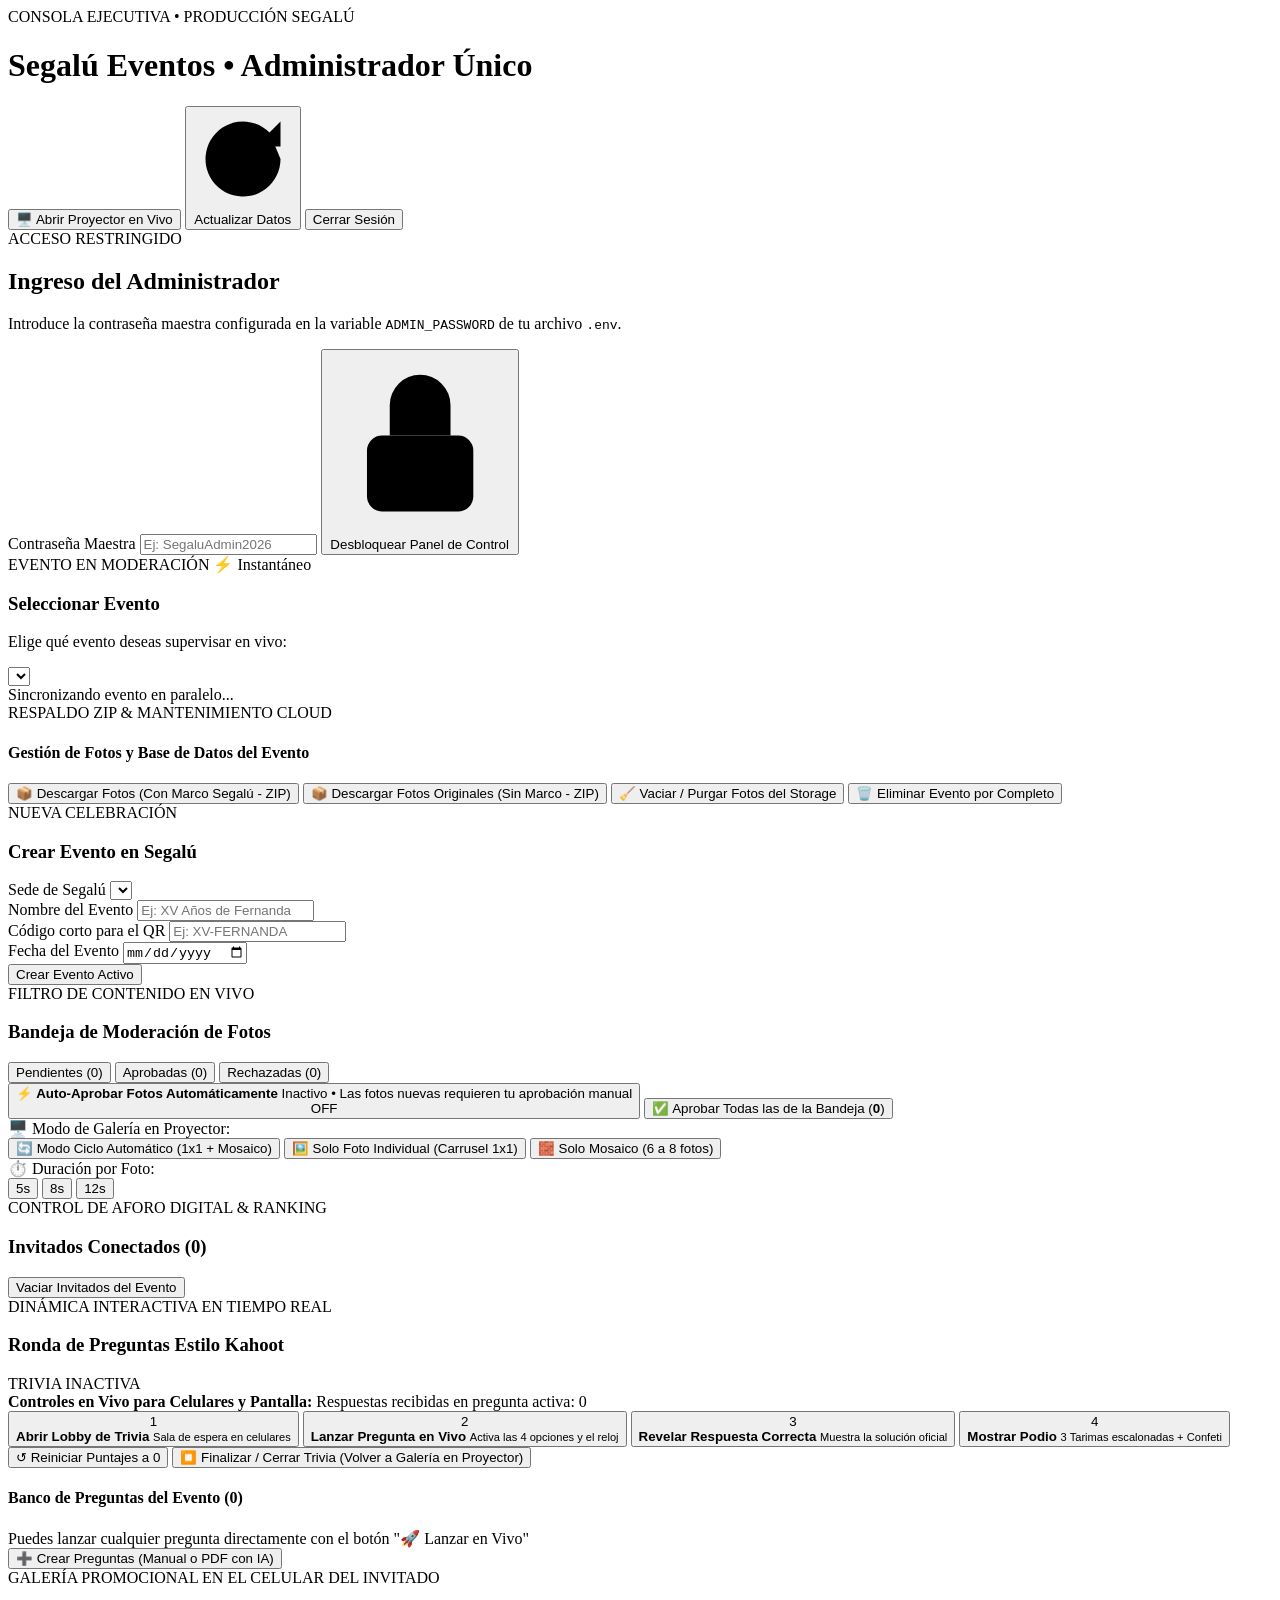
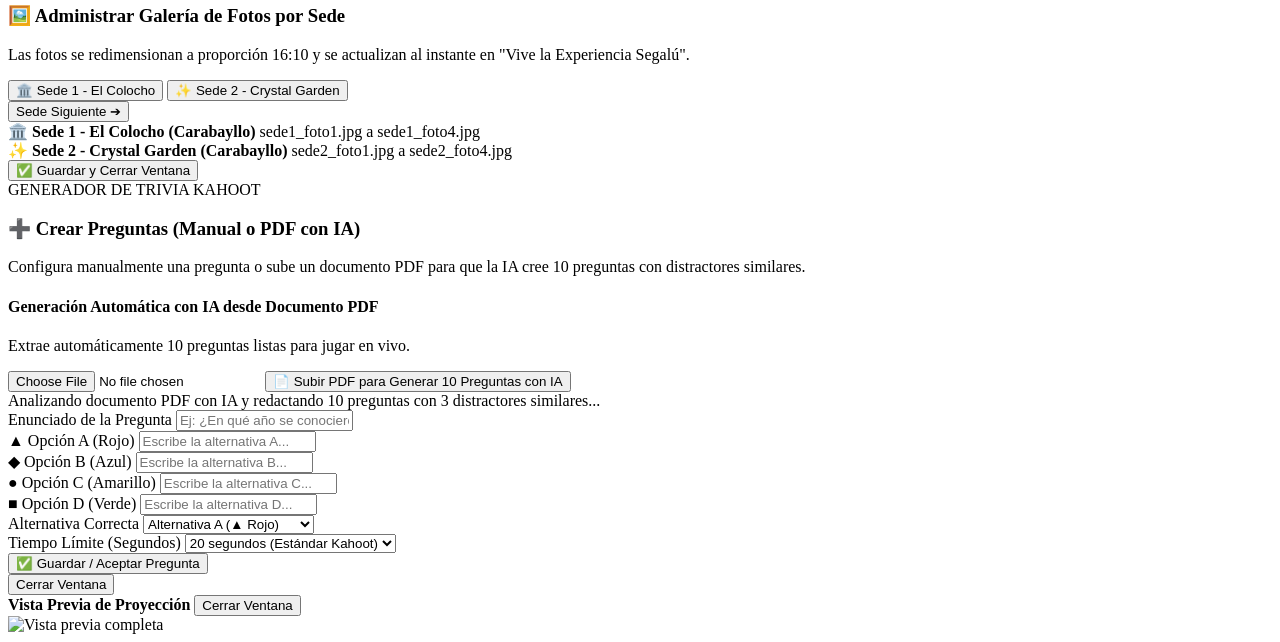
==== frontend/admin/admin.html @ 11809e89 "Primer commit de Segalú" ====
<!DOCTYPE html>
<html lang="es">
<head>
    <!-- =======================================================================
         PROYECTO: MVP WEB SEGALU
         ARCHIVO: frontend/admin/admin.html
         FASE 4.5: Panel del Administrador Único con Eliminación Física en Bucket,
                   Cambio Instantáneo de Evento (<200ms), Generador de 10 Preguntas
                   desde PDF con IA y Podio Escalonado de 3 Tarimas Estilo Kahoot
         ======================================================================= -->
    <meta charset="UTF-8" />
    <meta name="viewport" content="width=device-width, initial-scale=1.0" />
    <title>Segalú Eventos | Panel del Administrador Único</title>
    <link rel="icon" type="image/png" href="/static/img/logo_segalu.png" />

    <link rel="preconnect" href="https://fonts.googleapis.com">
    <link rel="preconnect" href="https://fonts.gstatic.com" crossorigin>
    <link href="https://fonts.googleapis.com/css2?family=Outfit:wght@400;500;600;700;800;900&family=Playfair+Display:ital,wght@0,700;0,800;1,700&display=swap" rel="stylesheet">

    <link rel="stylesheet" href="/admin/admin.css?v=20261018b" />
</head>
<body>

    <!-- ENCABEZADO EJECUTIVO SEGALÚ (Logo PNG 100% transparente sin fondo negro) -->
    <header class="admin-topbar">
        <div class="topbar-brand">
            <div class="admin-logo-box">
                <img src="/static/img/logo_segalu.png" alt="Logo Oficial Segalú" onerror="this.style.display='none'" />
            </div>
            <div>
                <span class="topbar-tag">CONSOLA EJECUTIVA • PRODUCCIÓN SEGALÚ</span>
                <h1>Segalú Eventos • Administrador Único</h1>
            </div>
        </div>

        <div id="admin-header-controls" class="topbar-actions hidden">
            <button type="button" id="btn-abrir-proyector-topbar" class="btn-projector-gold-dark" title="Abrir Pantalla Gigante del Evento en nueva pestaña">
                <span>🖥️ Abrir Proyector en Vivo</span>
            </button>
            <button type="button" id="btn-refrescar-panel" class="btn-outline-gold">
                <svg class="svg-icon svg-xs" viewBox="0 0 24 24" aria-hidden="true">
                    <path d="M21 12a9 9 0 1 1-2.64-6.36" />
                    <polyline points="21 3 21 9 15 9" />
                </svg>
                <span>Actualizar Datos</span>
            </button>
            <button type="button" id="btn-cerrar-admin" class="btn-subtle">
                Cerrar Sesión
            </button>
        </div>
    </header>

    <main class="admin-main">
        <!-- Caja de alertas -->
        <div id="admin-alerta" class="alert-box hidden" role="alert"></div>

        <!-- ===================================================================
             VISTA 1: LOGIN CON CONTRASEÑA MAESTRA DEL ARCHIVO .env
             =================================================================== -->
        <section id="vista-login-admin" class="login-card">
            <span class="section-pill">ACCESO RESTRINGIDO</span>
            <h2>Ingreso del Administrador</h2>
            <p>Introduce la contraseña maestra configurada en la variable <code>ADMIN_PASSWORD</code> de tu archivo <code>.env</code>.</p>

            <form id="form-login-admin" novalidate>
                <label for="input-admin-pass" class="field-label">Contraseña Maestra</label>
                <input
                    type="password"
                    id="input-admin-pass"
                    class="gala-input"
                    placeholder="Ej: SegaluAdmin2026"
                    required
                />
                <button type="submit" id="btn-login-admin" class="btn-gold-primary">
                    <svg class="svg-icon svg-sm icon-dark" viewBox="0 0 24 24" aria-hidden="true">
                        <rect x="5" y="11" width="14" height="10" rx="2" />
                        <path d="M8 11V7a4 4 0 0 1 8 0v4" />
                    </svg>
                    <span>Desbloquear Panel de Control</span>
                </button>
            </form>
        </section>

        <!-- ===================================================================
             VISTA 2: DASHBOARD DEL ADMINISTRADOR ÚNICO
             =================================================================== -->
        <section id="vista-dashboard-admin" class="dashboard-grid hidden">

            <!-- COLUMNA IZQUIERDA: GESTIÓN DE EVENTOS Y SEDES DE SEGALÚ -->
            <aside class="sidebar-column">
                <div class="panel-card">
                    <div class="event-selector-header">
                        <span class="section-pill">EVENTO EN MODERACIÓN</span>
                        <span id="badge-velocidad-evento" class="speed-latency-pill" title="Tiempo de carga consolidada en paralelo">
                            ⚡ Instantáneo
                        </span>
                    </div>
                    <h3>Seleccionar Evento</h3>
                    <p class="card-helper">Elige qué evento deseas supervisar en vivo:</p>
                    <select id="select-evento-activo" class="gala-select"></select>
                    <div id="indicador-carga-evento" class="event-switching-banner hidden">
                        <span class="spinner-mini"></span>
                        <span>Sincronizando evento en paralelo...</span>
                    </div>
                    <div id="info-evento-seleccionado" class="event-summary-box"></div>

                    <!-- =======================================================
                         PANEL EJECUTIVO DE GESTIÓN DE BASE DE DATOS Y DESCARGA ZIP
                         ======================================================= -->
                    <div class="event-db-executive-panel" id="panel-acciones-ejecutivas-evento">
                        <div class="executive-panel-header">
                            <span class="section-pill">RESPALDO ZIP & MANTENIMIENTO CLOUD</span>
                            <h4>Gestión de Fotos y Base de Datos del Evento</h4>
                        </div>
                        <div class="executive-actions-grid">
                            <button
                                type="button"
                                id="btn-descargar-zip-con-marco"
                                class="btn-exec-action btn-exec-zip-gold"
                            >
                                <span>📦 Descargar Fotos (Con Marco Segalú - ZIP)</span>
                            </button>

                            <button
                                type="button"
                                id="btn-descargar-zip-originales"
                                class="btn-exec-action btn-exec-zip-clean"
                            >
                                <span>📦 Descargar Fotos Originales (Sin Marco - ZIP)</span>
                            </button>

                            <button
                                type="button"
                                id="btn-purgar-fotos-storage"
                                class="btn-exec-action btn-exec-purge-storage"
                            >
                                <span>🧹 Vaciar / Purgar Fotos del Storage</span>
                            </button>

                            <button
                                type="button"
                                id="btn-eliminar-evento-completo"
                                class="btn-exec-action btn-exec-delete-event"
                            >
                                <span>🗑️ Eliminar Evento por Completo</span>
                            </button>
                        </div>
                    </div>
                </div>

                <div class="panel-card">
                    <span class="section-pill">NUEVA CELEBRACIÓN</span>
                    <h3>Crear Evento en Segalú</h3>
                    <form id="form-crear-evento" novalidate>
                        <div class="form-group">
                            <label for="select-sede-local" class="field-label">Sede de Segalú</label>
                            <select id="select-sede-local" class="gala-select" required></select>
                        </div>

                        <div class="form-group">
                            <label for="input-nombre-evento" class="field-label">Nombre del Evento</label>
                            <input
                                type="text"
                                id="input-nombre-evento"
                                class="gala-input"
                                placeholder="Ej: XV Años de Fernanda"
                                required
                            />
                        </div>

                        <div class="form-group">
                            <label for="input-codigo-qr" class="field-label">Código corto para el QR</label>
                            <input
                                type="text"
                                id="input-codigo-qr"
                                class="gala-input uppercase-input"
                                placeholder="Ej: XV-FERNANDA"
                                maxlength="20"
                                required
                            />
                        </div>

                        <div class="form-group">
                            <label for="input-fecha-evento" class="field-label">Fecha del Evento</label>
                            <input
                                type="date"
                                id="input-fecha-evento"
                                class="gala-input"
                                required
                            />
                        </div>

                        <button type="submit" id="btn-crear-evento" class="btn-gold-primary">
                            <span>Crear Evento Activo</span>
                        </button>
                    </form>
                </div>
            </aside>

            <!-- COLUMNA DERECHA: BANDEJA DE FOTOS, TRIVIA KAHOOT E INVITADOS -->
            <div class="content-column">

                <!-- ===========================================================
                     1. BANDEJA DE MODERACIÓN DE FOTOS (CON APROBAR, RECHAZAR Y
                        ELIMINAR DEFINITIVAMENTE DEL BUCKET + TABLA SQL)
                     =========================================================== -->
                <div class="panel-card">
                    <div class="card-header-flex">
                        <div>
                            <span class="section-pill">FILTRO DE CONTENIDO EN VIVO</span>
                            <h3>Bandeja de Moderación de Fotos</h3>
                        </div>
                        <div class="filter-tabs">
                            <button type="button" class="filter-tab active" data-estado="pendiente">
                                Pendientes (<span id="count-pendientes">0</span>)
                            </button>
                            <button type="button" class="filter-tab" data-estado="aprobado">
                                Aprobadas (<span id="count-aprobadas">0</span>)
                            </button>
                            <button type="button" class="filter-tab" data-estado="rechazado">
                                Rechazadas (<span id="count-rechazadas">0</span>)
                            </button>
                        </div>
                    </div>

                    <!-- CONTROLES DE AUTO-APROBAR Y APROBACIÓN MASIVA -->
                    <div class="moderation-automation-bar">
                        <!-- Control 1: Interruptor Activable de Auto-Aprobar -->
                        <button
                            type="button"
                            id="btn-toggle-auto-aprobar"
                            class="btn-auto-approve-toggle"
                            aria-pressed="false"
                        >
                            <span class="toggle-status-dot"></span>
                            <div class="toggle-text-wrap">
                                <strong id="titulo-auto-aprobar">⚡ Auto-Aprobar Fotos Automáticamente</strong>
                                <span id="subtitulo-auto-aprobar">Inactivo • Las fotos nuevas requieren tu aprobación manual</span>
                            </div>
                            <span id="badge-auto-aprobar" class="toggle-pill-state">OFF</span>
                        </button>

                        <!-- Control 2: Botón de Acción Rápida para Aprobar Todas las Pendientes -->
                        <button
                            type="button"
                            id="btn-aprobar-todas-bandeja"
                            class="btn-bulk-approve"
                        >
                            <span>✅ Aprobar Todas las de la Bandeja (<strong id="count-aprobar-todas">0</strong>)</span>
                        </button>
                    </div>

                    <!-- CONTROLES DE VISUALIZACIÓN DE GALERÍA EN EL PROYECTOR -->
                    <div class="projector-gallery-controls-bar" id="panel-controles-galeria-proyector">
                        <div class="gallery-mode-group">
                            <span class="gallery-control-label">🖥️ Modo de Galería en Proyector:</span>
                            <div class="gallery-mode-pills" role="group" aria-label="Modo de visualización de galería">
                                <button type="button" class="btn-gallery-mode active" data-modo-galeria="ciclo_auto">
                                    🔄 Modo Ciclo Automático (1x1 + Mosaico)
                                </button>
                                <button type="button" class="btn-gallery-mode" data-modo-galeria="individual">
                                    🖼️ Solo Foto Individual (Carrusel 1x1)
                                </button>
                                <button type="button" class="btn-gallery-mode" data-modo-galeria="mosaico">
                                    🧱 Solo Mosaico (6 a 8 fotos)
                                </button>
                            </div>
                        </div>

                        <div class="gallery-duration-group">
                            <span class="gallery-control-label">⏱️ Duración por Foto:</span>
                            <div class="gallery-duration-pills" role="group" aria-label="Duración de cada foto">
                                <button type="button" class="btn-gallery-duration" data-duracion-foto="5">5s</button>
                                <button type="button" class="btn-gallery-duration active" data-duracion-foto="8">8s</button>
                                <button type="button" class="btn-gallery-duration" data-duracion-foto="12">12s</button>
                            </div>
                        </div>
                    </div>

                    <div id="grid-moderacion-fotos" class="photos-moderation-grid">
                        <!-- Se llena dinámicamente desde admin.js con Aprobar, Rechazar y 🗑️ Eliminar Definitivamente -->
                    </div>
                </div>

                <!-- ===========================================================
                     2. LISTA DE INVITADOS CONECTADOS Y RANKING DE PUNTAJES
                        (Ubicada arriba de la Trivia para supervisión constante)
                     =========================================================== -->
                <div class="panel-card">
                    <div class="card-header-flex">
                        <div>
                            <span class="section-pill">CONTROL DE AFORO DIGITAL & RANKING</span>
                            <h3>Invitados Conectados (<span id="count-invitados">0</span>)</h3>
                        </div>
                        <button type="button" id="btn-limpiar-todos-invitados" class="btn-danger-outline">
                            Vaciar Invitados del Evento
                        </button>
                    </div>

                    <div id="lista-invitados-admin" class="guests-admin-list"></div>
                </div>

                <!-- ===========================================================
                     3. RONDA DE PREGUNTAS ESTILO KAHOOT EN VIVO + PODIO DE 3 TARIMAS
                        ESCALONADAS + GENERADOR DE 10 PREGUNTAS DESDE PDF CON IA
                     =========================================================== -->
                <div class="panel-card">
                    <div class="card-header-flex">
                        <div>
                            <span class="section-pill">DINÁMICA INTERACTIVA EN TIEMPO REAL</span>
                            <h3>Ronda de Preguntas Estilo Kahoot</h3>
                        </div>
                        <div class="trivia-live-status-badge" id="badge-estado-trivia-admin">
                            <span class="live-pulse-dot"></span>
                            <span id="texto-estado-trivia-admin">TRIVIA INACTIVA</span>
                        </div>
                    </div>

                    <!-- CONSOLA DE 4 BOTONES DE DIRECCIÓN EN VIVO -->
                    <div class="trivia-director-console">
                        <div class="console-header-row">
                            <strong>Controles en Vivo para Celulares y Pantalla:</strong>
                            <span id="contador-votos-ronda" class="votes-counter-pill">
                                Respuestas recibidas en pregunta activa: 0
                            </span>
                        </div>

                        <div class="trivia-controls-grid">
                            <button type="button" id="btn-trivia-abrir-lobby" class="btn-trivia-control control-lobby">
                                <span class="control-step">1</span>
                                <div>
                                    <strong>Abrir Lobby de Trivia</strong>
                                    <small>Sala de espera en celulares</small>
                                </div>
                            </button>

                            <button type="button" id="btn-trivia-lanzar-pregunta" class="btn-trivia-control control-launch">
                                <span class="control-step">2</span>
                                <div>
                                    <strong>Lanzar Pregunta en Vivo</strong>
                                    <small>Activa las 4 opciones y el reloj</small>
                                </div>
                            </button>

                            <button type="button" id="btn-trivia-revelar-respuesta" class="btn-trivia-control control-reveal">
                                <span class="control-step">3</span>
                                <div>
                                    <strong>Revelar Respuesta Correcta</strong>
                                    <small>Muestra la solución oficial</small>
                                </div>
                            </button>

                            <button type="button" id="btn-trivia-mostrar-podio" class="btn-trivia-control control-podium">
                                <span class="control-step">4</span>
                                <div>
                                    <strong>Mostrar Podio</strong>
                                    <small>3 Tarimas escalonadas + Confeti</small>
                                </div>
                            </button>
                        </div>

                        <div class="console-secondary-actions">
                            <button type="button" id="btn-trivia-reiniciar-puntajes" class="btn-subtle">
                                ↺ Reiniciar Puntajes a 0
                            </button>
                            <button type="button" id="btn-trivia-cerrar" class="btn-close-trivia-solid">
                                <span>⏹️ Finalizar / Cerrar Trivia (Volver a Galería en Proyector)</span>
                            </button>
                        </div>
                    </div>

                    <!-- BANCO DE PREGUNTAS DEL EVENTO -->
                    <div class="questions-bank-section">
                        <div class="bank-header-row">
                            <div>
                                <h4>Banco de Preguntas del Evento (<span id="count-preguntas-evento">0</span>)</h4>
                                <span class="card-helper">Puedes lanzar cualquier pregunta directamente con el botón "🚀 Lanzar en Vivo"</span>
                            </div>
                            <button type="button" id="btn-abrir-modal-preguntas-inline" class="btn-outline-gold">
                                ➕ Crear Preguntas (Manual o PDF con IA)
                            </button>
                        </div>
                        <div id="lista-preguntas-admin" class="questions-admin-list">
                            <!-- Se llena dinámicamente desde admin.js -->
                        </div>
                    </div>
                </div>

            </div>

        </section>
    </main>

    <!-- =======================================================================
         MODAL FLOTANTE 1: ADMINISTRAR GALERÍA DE 4 FOTOS POR SEDE (1 SEDE A LA VEZ)
         ======================================================================= -->
    <div id="modal-gestor-sedes-admin" class="admin-modal-backdrop hidden" role="dialog" aria-modal="true" aria-labelledby="titulo-modal-sedes">
        <div class="admin-popup-modal-card modal-sedes-single-card">
            <div class="admin-popup-modal-header">
                <div>
                    <span class="section-pill">GALERÍA PROMOCIONAL EN EL CELULAR DEL INVITADO</span>
                    <h3 id="titulo-modal-sedes">🖼️ Administrar Galería de Fotos por Sede</h3>
                    <p class="card-helper">Las fotos se redimensionan a proporción 16:10 y se actualizan al instante en "Vive la Experiencia Segalú".</p>
                </div>
            </div>

            <div class="admin-popup-modal-body">
                <!-- Barra de navegación para alternar entre Sede 1 y Sede 2 (una sola sede a la vez) -->
                <div class="admin-sede-switcher-bar">
                    <div class="admin-sede-tabs-group">
                        <button type="button" id="btn-admin-tab-sede1" class="btn-admin-sede-tab active" data-sede-admin="sede1">
                            🏛️ Sede 1 - El Colocho
                        </button>
                        <button type="button" id="btn-admin-tab-sede2" class="btn-admin-sede-tab" data-sede-admin="sede2">
                            ✨ Sede 2 - Crystal Garden
                        </button>
                    </div>
                    <button type="button" id="btn-admin-sede-toggle-nav" class="btn-admin-sede-next">
                        Sede Siguiente ➔
                    </button>
                </div>

                <!-- VISTA SEDE 1 (4 FOTOS) -->
                <div id="bloque-modal-sede1" class="sede-admin-block">
                    <div class="sede-admin-block-header">
                        <strong>🏛️ Sede 1 - El Colocho (Carabayllo)</strong>
                        <span>sede1_foto1.jpg a sede1_foto4.jpg</span>
                    </div>
                    <div id="grid-fotos-admin-sede1" class="sede-slots-grid">
                        <!-- Se renderizan los 4 slots (1/4 a 4/4) desde admin.js -->
                    </div>
                </div>

                <!-- VISTA SEDE 2 (4 FOTOS - OCULTA POR DEFECTO, SE ALTERNA CON EL BOTÓN/PESTAÑA) -->
                <div id="bloque-modal-sede2" class="sede-admin-block hidden">
                    <div class="sede-admin-block-header">
                        <strong>✨ Sede 2 - Crystal Garden (Carabayllo)</strong>
                        <span>sede2_foto1.jpg a sede2_foto4.jpg</span>
                    </div>
                    <div id="grid-fotos-admin-sede2" class="sede-slots-grid">
                        <!-- Se renderizan los 4 slots (1/4 a 4/4) desde admin.js -->
                    </div>
                </div>
            </div>

            <div class="admin-popup-modal-footer">
                <button type="button" id="btn-guardar-modal-sedes" class="btn-gold-primary btn-modal-save-accept">
                    <span>✅ Guardar y Cerrar Ventana</span>
                </button>
            </div>
        </div>
    </div>

    <!-- =======================================================================
         MODAL FLOTANTE 2: CREAR PREGUNTAS PARA EL EVENTO (MANUAL O PDF CON IA)
         ======================================================================= -->
    <div id="modal-crear-preguntas-admin" class="admin-modal-backdrop hidden" role="dialog" aria-modal="true" aria-labelledby="titulo-modal-preguntas">
        <div class="admin-popup-modal-card modal-preguntas-card">
            <div class="admin-popup-modal-header">
                <div>
                    <span class="section-pill">GENERADOR DE TRIVIA KAHOOT</span>
                    <h3 id="titulo-modal-preguntas">➕ Crear Preguntas (Manual o PDF con IA)</h3>
                    <p class="card-helper">Configura manualmente una pregunta o sube un documento PDF para que la IA cree 10 preguntas con distractores similares.</p>
                </div>
            </div>

            <div class="admin-popup-modal-body">
                <div class="trivia-builder-box modal-builder-clean">
                    <div class="builder-header-row">
                        <div>
                            <h4>Generación Automática con IA desde Documento PDF</h4>
                            <p class="card-helper">Extrae automáticamente 10 preguntas listas para jugar en vivo.</p>
                        </div>
                        <div class="builder-quick-actions">
                            <input
                                type="file"
                                id="input-pdf-trivia-ia"
                                accept="application/pdf,.pdf"
                                class="hidden"
                            />
                            <button type="button" id="btn-subir-pdf-ia" class="btn-pdf-ai-generator">
                                <span>📄 Subir PDF para Generar 10 Preguntas con IA</span>
                            </button>
                        </div>
                    </div>

                    <!-- Banner de progreso cuando se está analizando un PDF con IA -->
                    <div id="estado-generacion-pdf-ia" class="pdf-ai-status-banner hidden">
                        <span class="spinner-mini"></span>
                        <span id="texto-estado-pdf-ia">Analizando documento PDF con IA y redactando 10 preguntas con 3 distractores similares...</span>
                    </div>

                    <form id="form-crear-pregunta" novalidate>
                        <div class="form-group">
                            <label for="input-enunciado-pregunta" class="field-label">Enunciado de la Pregunta</label>
                            <input
                                type="text"
                                id="input-enunciado-pregunta"
                                class="gala-input"
                                placeholder="Ej: ¿En qué año se conocieron los novios?"
                                maxlength="280"
                                required
                            />
                        </div>

                        <div class="options-ABCD-grid">
                            <div class="option-input-wrap opt-a-border">
                                <span class="opt-badge opt-badge-a">▲ Opción A (Rojo)</span>
                                <input
                                    type="text"
                                    id="input-opcion-a"
                                    class="gala-input"
                                    placeholder="Escribe la alternativa A..."
                                    required
                                />
                            </div>

                            <div class="option-input-wrap opt-b-border">
                                <span class="opt-badge opt-badge-b">◆ Opción B (Azul)</span>
                                <input
                                    type="text"
                                    id="input-opcion-b"
                                    class="gala-input"
                                    placeholder="Escribe la alternativa B..."
                                    required
                                />
                            </div>

                            <div class="option-input-wrap opt-c-border">
                                <span class="opt-badge opt-badge-c">● Opción C (Amarillo)</span>
                                <input
                                    type="text"
                                    id="input-opcion-c"
                                    class="gala-input"
                                    placeholder="Escribe la alternativa C..."
                                    required
                                />
                            </div>

                            <div class="option-input-wrap opt-d-border">
                                <span class="opt-badge opt-badge-d">■ Opción D (Verde)</span>
                                <input
                                    type="text"
                                    id="input-opcion-d"
                                    class="gala-input"
                                    placeholder="Escribe la alternativa D..."
                                    required
                                />
                            </div>
                        </div>

                        <div class="question-settings-row">
                            <div class="form-group">
                                <label for="select-respuesta-correcta" class="field-label">Alternativa Correcta</label>
                                <select id="select-respuesta-correcta" class="gala-select">
                                    <option value="A">Alternativa A (▲ Rojo)</option>
                                    <option value="B">Alternativa B (◆ Azul)</option>
                                    <option value="C">Alternativa C (● Amarillo)</option>
                                    <option value="D">Alternativa D (■ Verde)</option>
                                </select>
                            </div>

                            <div class="form-group">
                                <label for="select-tiempo-limite" class="field-label">Tiempo Límite (Segundos)</label>
                                <select id="select-tiempo-limite" class="gala-select">
                                    <option value="10">10 segundos (Rápida)</option>
                                    <option value="15">15 segundos</option>
                                    <option value="20" selected>20 segundos (Estándar Kahoot)</option>
                                    <option value="30">30 segundos</option>
                                    <option value="45">45 segundos</option>
                                </select>
                            </div>

                            <div class="form-group form-group-btn">
                                <button type="submit" id="btn-guardar-pregunta" class="btn-gold-primary">
                                    <span>✅ Guardar / Aceptar Pregunta</span>
                                </button>
                            </div>
                        </div>
                    </form>
                </div>
            </div>

            <div class="admin-popup-modal-footer">
                <button type="button" id="btn-aceptar-modal-preguntas" class="btn-modal-close-clean">
                    <span>Cerrar Ventana</span>
                </button>
            </div>
        </div>
    </div>

    <!-- VISOR DE PROYECCIÓN COMPLETA CON DOBLE CAPA AMBIENT BLUR -->
    <div id="modal-visor-foto-admin" class="admin-modal-backdrop hidden" role="dialog" aria-modal="true">
        <div class="admin-lightbox-card">
            <div class="admin-lightbox-header">
                <strong id="visor-admin-autor">Vista Previa de Proyección</strong>
                <button type="button" id="btn-cerrar-visor-admin" class="btn-modal-close-clean">Cerrar Ventana</button>
            </div>
            <div class="admin-lightbox-stage">
                <div id="visor-admin-blur" class="ambient-blur-layer"></div>
                <img id="visor-admin-img" src="" alt="Vista previa completa" class="ambient-sharp-img" />
            </div>
        </div>
    </div>

    <script src="/admin/admin.js?v=20261018b"></script>
</body>
</html>
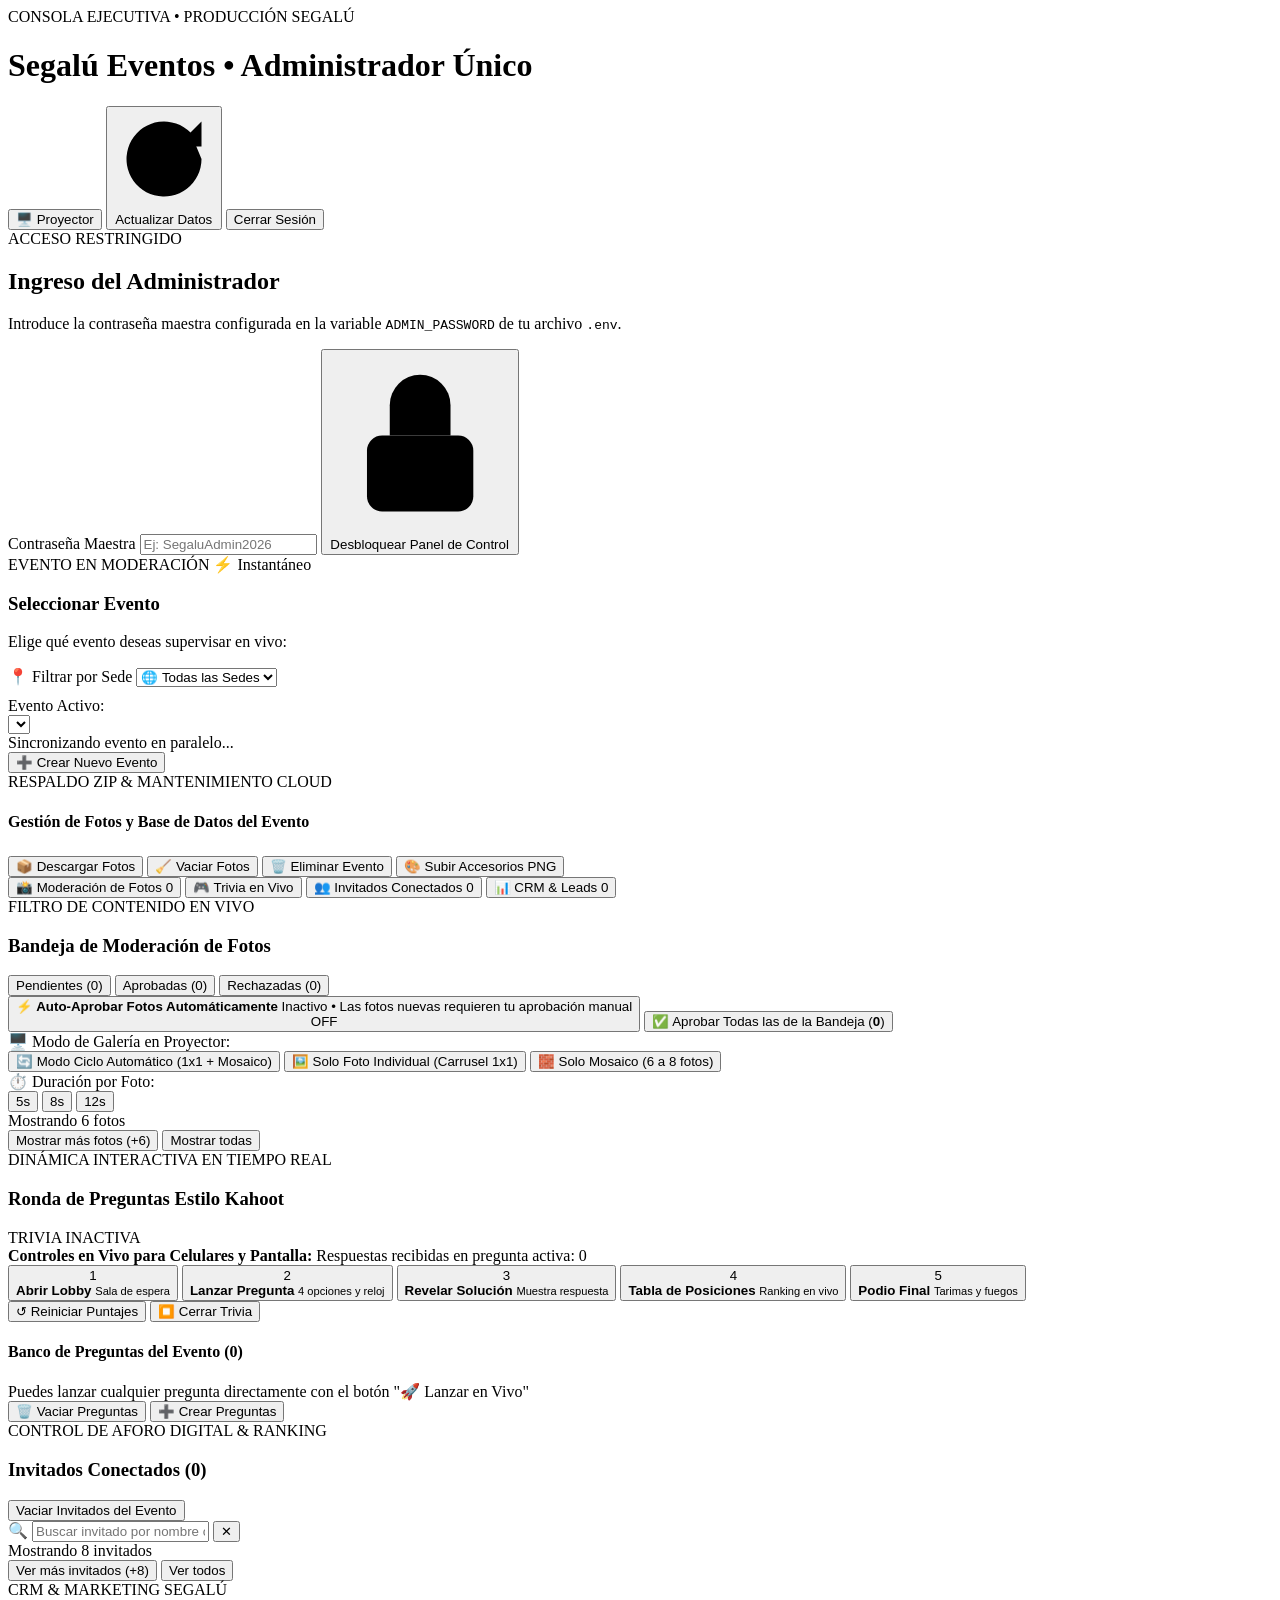
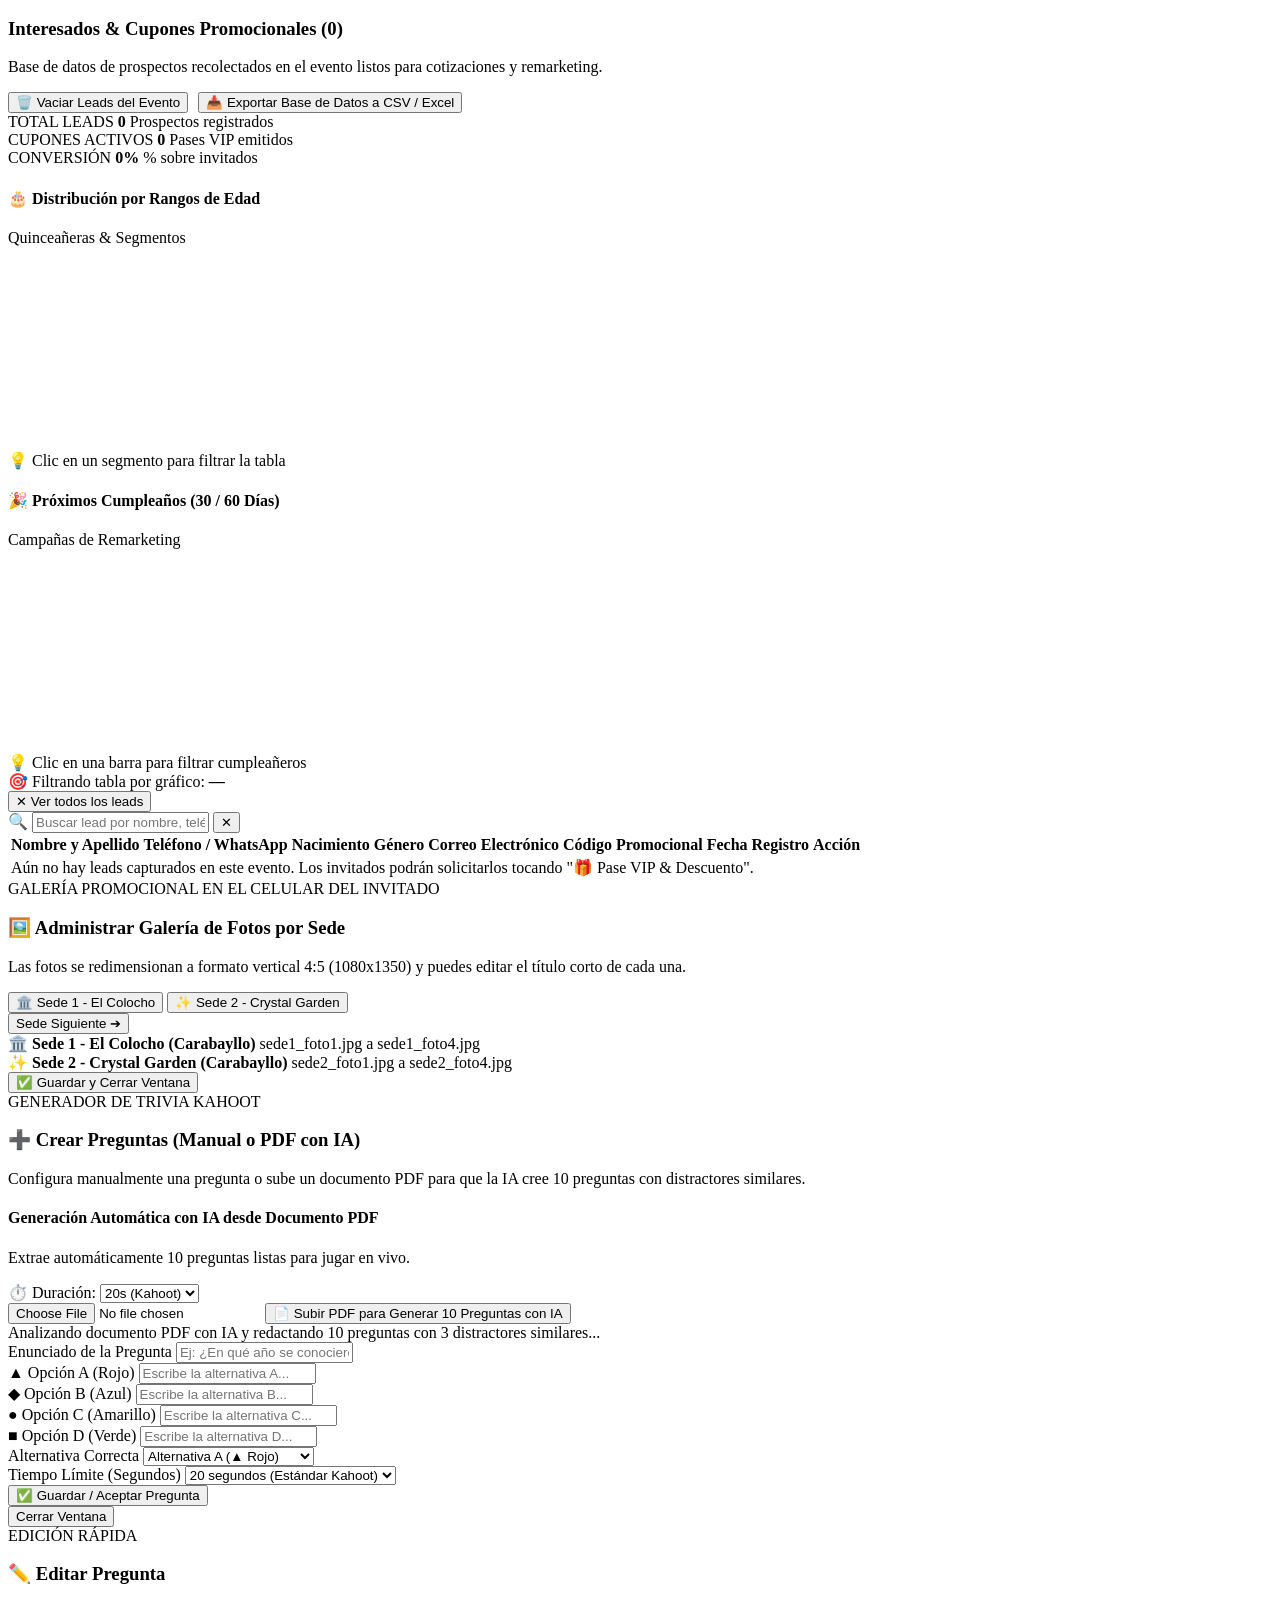
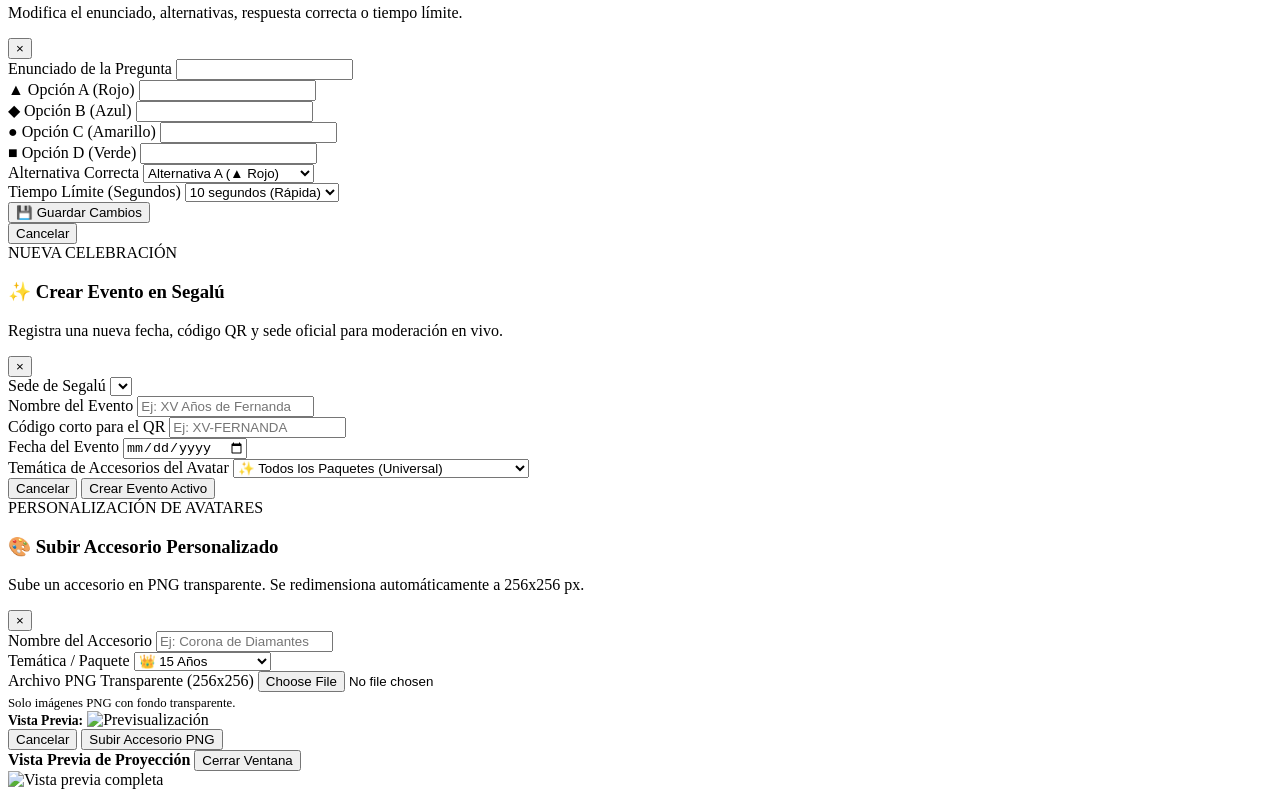
==== commit 85269011: "Release produccion Render - Segalu 2026" ====
--- a/frontend/admin/admin.html
+++ b/frontend/admin/admin.html
@@ -17,7 +17,9 @@
     <link rel="preconnect" href="https://fonts.gstatic.com" crossorigin>
     <link href="https://fonts.googleapis.com/css2?family=Outfit:wght@400;500;600;700;800;900&family=Playfair+Display:ital,wght@0,700;0,800;1,700&display=swap" rel="stylesheet">
 
-    <link rel="stylesheet" href="/admin/admin.css?v=20261018b" />
+    <link rel="stylesheet" href="/admin/admin.css?v=20261019a" />
+    <!-- CDN Ligero de Chart.js para Visualización Dinámica de Leads y Cumpleaños -->
+    <script src="https://cdn.jsdelivr.net/npm/chart.js@4.4.2/dist/chart.umd.min.js"></script>
 </head>
 <body>
 
@@ -34,8 +36,8 @@
         </div>
 
         <div id="admin-header-controls" class="topbar-actions hidden">
-            <button type="button" id="btn-abrir-proyector-topbar" class="btn-projector-gold-dark" title="Abrir Pantalla Gigante del Evento en nueva pestaña">
-                <span>🖥️ Abrir Proyector en Vivo</span>
+            <button type="button" id="btn-abrir-proyector-topbar" class="btn-projector-gold" title="Abrir Pantalla Gigante del Evento en nueva pestaña">
+                <span>🖥️ Proyector</span>
             </button>
             <button type="button" id="btn-refrescar-panel" class="btn-outline-gold">
                 <svg class="svg-icon svg-xs" viewBox="0 0 24 24" aria-hidden="true">
@@ -97,12 +99,29 @@
                     </div>
                     <h3>Seleccionar Evento</h3>
                     <p class="card-helper">Elige qué evento deseas supervisar en vivo:</p>
+
+                    <div class="venue-filter-block">
+                        <label for="select-filtro-sede-admin" class="field-label venue-filter-label">📍 Filtrar por Sede</label>
+                        <select id="select-filtro-sede-admin" class="gala-select gala-select-venue">
+                            <option value="todos">🌐 Todas las Sedes</option>
+                        </select>
+                    </div>
+
+                    <label for="select-evento-activo" class="field-label" style="margin-top: 10px; display: block;">Evento Activo:</label>
                     <select id="select-evento-activo" class="gala-select"></select>
                     <div id="indicador-carga-evento" class="event-switching-banner hidden">
                         <span class="spinner-mini"></span>
                         <span>Sincronizando evento en paralelo...</span>
                     </div>
                     <div id="info-evento-seleccionado" class="event-summary-box"></div>
+
+                    <!-- BOTÓN PARA CREAR NUEVO EVENTO (ABRE VENTANA MODAL) -->
+                    <div class="create-event-cta-wrap">
+                        <button type="button" id="btn-abrir-modal-crear-evento" class="btn-create-event-modal">
+                            <span class="plus-icon">➕</span>
+                            <span>Crear Nuevo Evento</span>
+                        </button>
+                    </div>
 
                     <!-- =======================================================
                          PANEL EJECUTIVO DE GESTIÓN DE BASE DE DATOS Y DESCARGA ZIP
@@ -115,18 +134,11 @@
                         <div class="executive-actions-grid">
                             <button
                                 type="button"
-                                id="btn-descargar-zip-con-marco"
-                                class="btn-exec-action btn-exec-zip-gold"
-                            >
-                                <span>📦 Descargar Fotos (Con Marco Segalú - ZIP)</span>
-                            </button>
-
-                            <button
-                                type="button"
                                 id="btn-descargar-zip-originales"
                                 class="btn-exec-action btn-exec-zip-clean"
+                                style="grid-column: 1 / -1;"
                             >
-                                <span>📦 Descargar Fotos Originales (Sin Marco - ZIP)</span>
+                                <span>📦 Descargar Fotos</span>
                             </button>
 
                             <button
@@ -134,7 +146,7 @@
                                 id="btn-purgar-fotos-storage"
                                 class="btn-exec-action btn-exec-purge-storage"
                             >
-                                <span>🧹 Vaciar / Purgar Fotos del Storage</span>
+                                <span>🧹 Vaciar Fotos</span>
                             </button>
 
                             <button
@@ -142,246 +154,406 @@
                                 id="btn-eliminar-evento-completo"
                                 class="btn-exec-action btn-exec-delete-event"
                             >
-                                <span>🗑️ Eliminar Evento por Completo</span>
+                                <span>🗑️ Eliminar Evento</span>
                             </button>
-                        </div>
-                    </div>
-                </div>
-
-                <div class="panel-card">
-                    <span class="section-pill">NUEVA CELEBRACIÓN</span>
-                    <h3>Crear Evento en Segalú</h3>
-                    <form id="form-crear-evento" novalidate>
-                        <div class="form-group">
-                            <label for="select-sede-local" class="field-label">Sede de Segalú</label>
-                            <select id="select-sede-local" class="gala-select" required></select>
-                        </div>
-
-                        <div class="form-group">
-                            <label for="input-nombre-evento" class="field-label">Nombre del Evento</label>
-                            <input
-                                type="text"
-                                id="input-nombre-evento"
-                                class="gala-input"
-                                placeholder="Ej: XV Años de Fernanda"
-                                required
-                            />
-                        </div>
-
-                        <div class="form-group">
-                            <label for="input-codigo-qr" class="field-label">Código corto para el QR</label>
-                            <input
-                                type="text"
-                                id="input-codigo-qr"
-                                class="gala-input uppercase-input"
-                                placeholder="Ej: XV-FERNANDA"
-                                maxlength="20"
-                                required
-                            />
-                        </div>
-
-                        <div class="form-group">
-                            <label for="input-fecha-evento" class="field-label">Fecha del Evento</label>
-                            <input
-                                type="date"
-                                id="input-fecha-evento"
-                                class="gala-input"
-                                required
-                            />
-                        </div>
-
-                        <button type="submit" id="btn-crear-evento" class="btn-gold-primary">
-                            <span>Crear Evento Activo</span>
-                        </button>
-                    </form>
+
+                            <button
+                                type="button"
+                                id="btn-abrir-modal-subir-accesorio"
+                                class="btn-exec-action btn-exec-accessories"
+                                style="grid-column: 1 / -1; margin-top: 4px;"
+                            >
+                                <span>🎨 Subir Accesorios PNG</span>
+                            </button>
+                        </div>
+                    </div>
                 </div>
             </aside>
 
-            <!-- COLUMNA DERECHA: BANDEJA DE FOTOS, TRIVIA KAHOOT E INVITADOS -->
+            <!-- COLUMNA DERECHA: BARRA FIJA DE PESTAÑAS (TABS) Y VISTAS INDEPENDIENTES -->
             <div class="content-column">
 
+                <!-- BARRA FIJA SUPERIOR DE PESTAÑAS (TABS) PARA ALTERNAR VISTAS -->
+                <nav class="admin-main-tabs-nav" aria-label="Secciones del panel de administración">
+                    <button type="button" id="tab-btn-fotos" class="admin-main-tab active" data-tab-target="tab-contenido-fotos">
+                        <span class="tab-icon">📸</span>
+                        <span class="tab-label">Moderación de Fotos</span>
+                        <span id="tab-badge-pendientes" class="tab-badge">0</span>
+                    </button>
+                    <button type="button" id="tab-btn-trivia" class="admin-main-tab" data-tab-target="tab-contenido-trivia">
+                        <span class="tab-icon">🎮</span>
+                        <span class="tab-label">Trivia en Vivo</span>
+                        <span id="tab-badge-trivia-fase" class="tab-badge-dot" title="Estado de la Trivia"></span>
+                    </button>
+                    <button type="button" id="tab-btn-invitados" class="admin-main-tab" data-tab-target="tab-contenido-invitados">
+                        <span class="tab-icon">👥</span>
+                        <span class="tab-label">Invitados Conectados</span>
+                        <span id="tab-badge-invitados" class="tab-badge">0</span>
+                    </button>
+                    <button type="button" id="tab-btn-leads" class="admin-main-tab" data-tab-target="tab-contenido-leads">
+                        <span class="tab-icon">📊</span>
+                        <span class="tab-label">CRM & Leads</span>
+                        <span id="tab-badge-leads" class="tab-badge">0</span>
+                    </button>
+                </nav>
+
                 <!-- ===========================================================
-                     1. BANDEJA DE MODERACIÓN DE FOTOS (CON APROBAR, RECHAZAR Y
-                        ELIMINAR DEFINITIVAMENTE DEL BUCKET + TABLA SQL)
+                     PESTAÑA 1: BANDEJA DE MODERACIÓN DE FOTOS (CON PAGINACIÓN 6 EN 6)
                      =========================================================== -->
-                <div class="panel-card">
-                    <div class="card-header-flex">
-                        <div>
-                            <span class="section-pill">FILTRO DE CONTENIDO EN VIVO</span>
-                            <h3>Bandeja de Moderación de Fotos</h3>
-                        </div>
-                        <div class="filter-tabs">
-                            <button type="button" class="filter-tab active" data-estado="pendiente">
-                                Pendientes (<span id="count-pendientes">0</span>)
+                <div id="tab-contenido-fotos" class="admin-tab-pane active">
+                    <div class="panel-card">
+                        <div class="card-header-flex">
+                            <div>
+                                <span class="section-pill">FILTRO DE CONTENIDO EN VIVO</span>
+                                <h3>Bandeja de Moderación de Fotos</h3>
+                            </div>
+                            <div class="filter-tabs">
+                                <button type="button" class="filter-tab active" data-estado="pendiente">
+                                    Pendientes (<span id="count-pendientes">0</span>)
+                                </button>
+                                <button type="button" class="filter-tab" data-estado="aprobado">
+                                    Aprobadas (<span id="count-aprobadas">0</span>)
+                                </button>
+                                <button type="button" class="filter-tab" data-estado="rechazado">
+                                    Rechazadas (<span id="count-rechazadas">0</span>)
+                                </button>
+                            </div>
+                        </div>
+
+                        <!-- CONTROLES DE AUTO-APROBAR Y APROBACIÓN MASIVA -->
+                        <div class="moderation-automation-bar">
+                            <!-- Control 1: Interruptor Activable de Auto-Aprobar -->
+                            <button
+                                type="button"
+                                id="btn-toggle-auto-aprobar"
+                                class="btn-auto-approve-toggle"
+                                aria-pressed="false"
+                            >
+                                <span class="toggle-status-dot"></span>
+                                <div class="toggle-text-wrap">
+                                    <strong id="titulo-auto-aprobar">⚡ Auto-Aprobar Fotos Automáticamente</strong>
+                                    <span id="subtitulo-auto-aprobar">Inactivo • Las fotos nuevas requieren tu aprobación manual</span>
+                                </div>
+                                <span id="badge-auto-aprobar" class="toggle-pill-state">OFF</span>
                             </button>
-                            <button type="button" class="filter-tab" data-estado="aprobado">
-                                Aprobadas (<span id="count-aprobadas">0</span>)
+
+                            <!-- Control 2: Botón de Acción Rápida para Aprobar Todas las Pendientes -->
+                            <button
+                                type="button"
+                                id="btn-aprobar-todas-bandeja"
+                                class="btn-bulk-approve"
+                            >
+                                <span>✅ Aprobar Todas las de la Bandeja (<strong id="count-aprobar-todas">0</strong>)</span>
                             </button>
-                            <button type="button" class="filter-tab" data-estado="rechazado">
-                                Rechazadas (<span id="count-rechazadas">0</span>)
+                        </div>
+
+                        <!-- CONTROLES DE VISUALIZACIÓN DE GALERÍA EN EL PROYECTOR -->
+                        <div class="projector-gallery-controls-bar" id="panel-controles-galeria-proyector">
+                            <div class="gallery-mode-group">
+                                <span class="gallery-control-label">🖥️ Modo de Galería en Proyector:</span>
+                                <div class="gallery-mode-pills" role="group" aria-label="Modo de visualización de galería">
+                                    <button type="button" class="btn-gallery-mode active" data-modo-galeria="ciclo_auto">
+                                        🔄 Modo Ciclo Automático (1x1 + Mosaico)
+                                    </button>
+                                    <button type="button" class="btn-gallery-mode" data-modo-galeria="individual">
+                                        🖼️ Solo Foto Individual (Carrusel 1x1)
+                                    </button>
+                                    <button type="button" class="btn-gallery-mode" data-modo-galeria="mosaico">
+                                        🧱 Solo Mosaico (6 a 8 fotos)
+                                    </button>
+                                </div>
+                            </div>
+
+                            <div class="gallery-duration-group">
+                                <span class="gallery-control-label">⏱️ Duración por Foto:</span>
+                                <div class="gallery-duration-pills" role="group" aria-label="Duración de cada foto">
+                                    <button type="button" class="btn-gallery-duration" data-duracion-foto="5">5s</button>
+                                    <button type="button" class="btn-gallery-duration active" data-duracion-foto="8">8s</button>
+                                    <button type="button" class="btn-gallery-duration" data-duracion-foto="12">12s</button>
+                                </div>
+                            </div>
+                        </div>
+
+                        <div id="grid-moderacion-fotos" class="photos-moderation-grid">
+                            <!-- Se llena dinámicamente desde admin.js con Aprobar, Rechazar y 🗑️ Eliminar Definitivamente -->
+                        </div>
+
+                        <!-- CONTROLES DE PAGINACIÓN CORTO (6 EN 6) -->
+                        <div id="paginacion-fotos-admin" class="pagination-controls-bar hidden">
+                            <span id="texto-paginacion-fotos" class="pagination-info-text">Mostrando 6 fotos</span>
+                            <div class="pagination-actions-row">
+                                <button type="button" id="btn-fotos-mostrar-mas" class="btn-pagination-action">
+                                    Mostrar más fotos (+6)
+                                </button>
+                                <button type="button" id="btn-fotos-toggle-todas" class="btn-pagination-toggle">
+                                    Mostrar todas
+                                </button>
+                            </div>
+                        </div>
+                    </div>
+                </div>
+
+                <!-- ===========================================================
+                     PESTAÑA 2: RONDA DE PREGUNTAS ESTILO KAHOOT EN VIVO
+                     =========================================================== -->
+                <div id="tab-contenido-trivia" class="admin-tab-pane hidden">
+                    <div class="panel-card">
+                        <div class="card-header-flex">
+                            <div>
+                                <span class="section-pill">DINÁMICA INTERACTIVA EN TIEMPO REAL</span>
+                                <h3>Ronda de Preguntas Estilo Kahoot</h3>
+                            </div>
+                            <div class="trivia-live-status-badge" id="badge-estado-trivia-admin">
+                                <span class="live-pulse-dot"></span>
+                                <span id="texto-estado-trivia-admin">TRIVIA INACTIVA</span>
+                            </div>
+                        </div>
+
+                        <!-- CONSOLA DE 5 BOTONES DE DIRECCIÓN EN VIVO -->
+                        <div class="trivia-director-console">
+                            <div class="console-header-row">
+                                <strong>Controles en Vivo para Celulares y Pantalla:</strong>
+                                <span id="contador-votos-ronda" class="votes-counter-pill">
+                                    Respuestas recibidas en pregunta activa: 0
+                                </span>
+                            </div>
+
+                            <div class="trivia-controls-grid">
+                                <button type="button" id="btn-trivia-abrir-lobby" class="btn-trivia-control control-lobby">
+                                    <span class="control-step">1</span>
+                                    <div>
+                                        <strong>Abrir Lobby</strong>
+                                        <small>Sala de espera</small>
+                                    </div>
+                                </button>
+
+                                <button type="button" id="btn-trivia-lanzar-pregunta" class="btn-trivia-control control-launch">
+                                    <span class="control-step">2</span>
+                                    <div>
+                                        <strong id="btn-trivia-lanzar-texto">Lanzar Pregunta</strong>
+                                        <small id="btn-trivia-lanzar-subtexto">4 opciones y reloj</small>
+                                    </div>
+                                </button>
+
+                                <button type="button" id="btn-trivia-revelar-respuesta" class="btn-trivia-control control-reveal">
+                                    <span class="control-step">3</span>
+                                    <div>
+                                        <strong>Revelar Solución</strong>
+                                        <small>Muestra respuesta</small>
+                                    </div>
+                                </button>
+
+                                <button type="button" id="btn-trivia-mostrar-ranking" class="btn-trivia-control control-ranking">
+                                    <span class="control-step">4</span>
+                                    <div>
+                                        <strong>Tabla de Posiciones</strong>
+                                        <small>Ranking en vivo</small>
+                                    </div>
+                                </button>
+
+                                <button type="button" id="btn-trivia-mostrar-podio" class="btn-trivia-control control-podium">
+                                    <span class="control-step">5</span>
+                                    <div>
+                                        <strong>Podio Final</strong>
+                                        <small>Tarimas y fuegos</small>
+                                    </div>
+                                </button>
+                            </div>
+
+                            <div class="console-secondary-actions">
+                                <button type="button" id="btn-trivia-reiniciar-puntajes" class="btn-action-interactivo btn-reiniciar-puntajes">
+                                    <span class="btn-reiniciar-icon">↺</span>
+                                    <span>Reiniciar Puntajes</span>
+                                </button>
+                                <button type="button" id="btn-trivia-cerrar" class="btn-action-interactivo btn-cerrar-trivia">
+                                    <span>⏹️ Cerrar Trivia</span>
+                                </button>
+                            </div>
+                        </div>
+
+                        <!-- BANCO DE PREGUNTAS DEL EVENTO -->
+                        <div class="questions-bank-section">
+                            <div class="bank-header-row">
+                                <div>
+                                    <h4>Banco de Preguntas del Evento (<span id="count-preguntas-evento">0</span>)</h4>
+                                    <span class="card-helper">Puedes lanzar cualquier pregunta directamente con el botón "🚀 Lanzar en Vivo"</span>
+                                </div>
+                                <div class="bank-actions-group">
+                                    <button type="button" id="btn-vaciar-preguntas-evento" class="btn-action-danger-clean">
+                                        🗑️ Vaciar Preguntas
+                                    </button>
+                                    <button type="button" id="btn-abrir-modal-preguntas-inline" class="btn-outline-gold">
+                                        ➕ Crear Preguntas
+                                    </button>
+                                </div>
+                            </div>
+                            <div id="lista-preguntas-admin" class="questions-admin-list">
+                                <!-- Se llena dinámicamente desde admin.js -->
+                            </div>
+                        </div>
+                    </div>
+                </div>
+
+                <!-- ===========================================================
+                     PESTAÑA 3: LISTA DE INVITADOS CONECTADOS (BUSCADOR + PAGINACIÓN)
+                     =========================================================== -->
+                <div id="tab-contenido-invitados" class="admin-tab-pane hidden">
+                    <div class="panel-card">
+                        <div class="card-header-flex">
+                            <div>
+                                <span class="section-pill">CONTROL DE AFORO DIGITAL & RANKING</span>
+                                <h3>Invitados Conectados (<span id="count-invitados">0</span>)</h3>
+                            </div>
+                            <button type="button" id="btn-limpiar-todos-invitados" class="btn-danger-outline">
+                                Vaciar Invitados del Evento
                             </button>
                         </div>
-                    </div>
-
-                    <!-- CONTROLES DE AUTO-APROBAR Y APROBACIÓN MASIVA -->
-                    <div class="moderation-automation-bar">
-                        <!-- Control 1: Interruptor Activable de Auto-Aprobar -->
-                        <button
-                            type="button"
-                            id="btn-toggle-auto-aprobar"
-                            class="btn-auto-approve-toggle"
-                            aria-pressed="false"
-                        >
-                            <span class="toggle-status-dot"></span>
-                            <div class="toggle-text-wrap">
-                                <strong id="titulo-auto-aprobar">⚡ Auto-Aprobar Fotos Automáticamente</strong>
-                                <span id="subtitulo-auto-aprobar">Inactivo • Las fotos nuevas requieren tu aprobación manual</span>
-                            </div>
-                            <span id="badge-auto-aprobar" class="toggle-pill-state">OFF</span>
-                        </button>
-
-                        <!-- Control 2: Botón de Acción Rápida para Aprobar Todas las Pendientes -->
-                        <button
-                            type="button"
-                            id="btn-aprobar-todas-bandeja"
-                            class="btn-bulk-approve"
-                        >
-                            <span>✅ Aprobar Todas las de la Bandeja (<strong id="count-aprobar-todas">0</strong>)</span>
-                        </button>
-                    </div>
-
-                    <!-- CONTROLES DE VISUALIZACIÓN DE GALERÍA EN EL PROYECTOR -->
-                    <div class="projector-gallery-controls-bar" id="panel-controles-galeria-proyector">
-                        <div class="gallery-mode-group">
-                            <span class="gallery-control-label">🖥️ Modo de Galería en Proyector:</span>
-                            <div class="gallery-mode-pills" role="group" aria-label="Modo de visualización de galería">
-                                <button type="button" class="btn-gallery-mode active" data-modo-galeria="ciclo_auto">
-                                    🔄 Modo Ciclo Automático (1x1 + Mosaico)
-                                </button>
-                                <button type="button" class="btn-gallery-mode" data-modo-galeria="individual">
-                                    🖼️ Solo Foto Individual (Carrusel 1x1)
-                                </button>
-                                <button type="button" class="btn-gallery-mode" data-modo-galeria="mosaico">
-                                    🧱 Solo Mosaico (6 a 8 fotos)
-                                </button>
-                            </div>
-                        </div>
-
-                        <div class="gallery-duration-group">
-                            <span class="gallery-control-label">⏱️ Duración por Foto:</span>
-                            <div class="gallery-duration-pills" role="group" aria-label="Duración de cada foto">
-                                <button type="button" class="btn-gallery-duration" data-duracion-foto="5">5s</button>
-                                <button type="button" class="btn-gallery-duration active" data-duracion-foto="8">8s</button>
-                                <button type="button" class="btn-gallery-duration" data-duracion-foto="12">12s</button>
-                            </div>
-                        </div>
-                    </div>
-
-                    <div id="grid-moderacion-fotos" class="photos-moderation-grid">
-                        <!-- Se llena dinámicamente desde admin.js con Aprobar, Rechazar y 🗑️ Eliminar Definitivamente -->
+
+                        <!-- BARRA DE BÚSQUEDA RÁPIDA DE INVITADOS -->
+                        <div class="guests-search-toolbar">
+                            <div class="search-input-wrap">
+                                <span class="search-icon">🔍</span>
+                                <input
+                                    type="text"
+                                    id="input-buscar-invitado"
+                                    class="gala-input guest-search-input"
+                                    placeholder="Buscar invitado por nombre o apellido..."
+                                    autocomplete="off"
+                                />
+                                <button type="button" id="btn-limpiar-busqueda-invitado" class="btn-clear-search hidden" title="Limpiar búsqueda">✕</button>
+                            </div>
+                            <span id="conteo-filtrado-invitados" class="guests-filter-count-badge"></span>
+                        </div>
+
+                        <div id="lista-invitados-admin" class="guests-admin-list"></div>
+
+                        <!-- CONTROLES DE PAGINACIÓN (8 EN 8) -->
+                        <div id="paginacion-invitados-admin" class="pagination-controls-bar hidden">
+                            <span id="texto-paginacion-invitados" class="pagination-info-text">Mostrando 8 invitados</span>
+                            <div class="pagination-actions-row">
+                                <button type="button" id="btn-invitados-mostrar-mas" class="btn-pagination-action">
+                                    Ver más invitados (+8)
+                                </button>
+                                <button type="button" id="btn-invitados-toggle-todos" class="btn-pagination-toggle">
+                                    Ver todos
+                                </button>
+                            </div>
+                        </div>
                     </div>
                 </div>
 
                 <!-- ===========================================================
-                     2. LISTA DE INVITADOS CONECTADOS Y RANKING DE PUNTAJES
-                        (Ubicada arriba de la Trivia para supervisión constante)
+                     PESTAÑA 4: CRM & LEADS CAPTURADOS EN EL EVENTO
                      =========================================================== -->
-                <div class="panel-card">
-                    <div class="card-header-flex">
-                        <div>
-                            <span class="section-pill">CONTROL DE AFORO DIGITAL & RANKING</span>
-                            <h3>Invitados Conectados (<span id="count-invitados">0</span>)</h3>
-                        </div>
-                        <button type="button" id="btn-limpiar-todos-invitados" class="btn-danger-outline">
-                            Vaciar Invitados del Evento
-                        </button>
-                    </div>
-
-                    <div id="lista-invitados-admin" class="guests-admin-list"></div>
-                </div>
-
-                <!-- ===========================================================
-                     3. RONDA DE PREGUNTAS ESTILO KAHOOT EN VIVO + PODIO DE 3 TARIMAS
-                        ESCALONADAS + GENERADOR DE 10 PREGUNTAS DESDE PDF CON IA
-                     =========================================================== -->
-                <div class="panel-card">
-                    <div class="card-header-flex">
-                        <div>
-                            <span class="section-pill">DINÁMICA INTERACTIVA EN TIEMPO REAL</span>
-                            <h3>Ronda de Preguntas Estilo Kahoot</h3>
-                        </div>
-                        <div class="trivia-live-status-badge" id="badge-estado-trivia-admin">
-                            <span class="live-pulse-dot"></span>
-                            <span id="texto-estado-trivia-admin">TRIVIA INACTIVA</span>
-                        </div>
-                    </div>
-
-                    <!-- CONSOLA DE 4 BOTONES DE DIRECCIÓN EN VIVO -->
-                    <div class="trivia-director-console">
-                        <div class="console-header-row">
-                            <strong>Controles en Vivo para Celulares y Pantalla:</strong>
-                            <span id="contador-votos-ronda" class="votes-counter-pill">
-                                Respuestas recibidas en pregunta activa: 0
-                            </span>
-                        </div>
-
-                        <div class="trivia-controls-grid">
-                            <button type="button" id="btn-trivia-abrir-lobby" class="btn-trivia-control control-lobby">
-                                <span class="control-step">1</span>
-                                <div>
-                                    <strong>Abrir Lobby de Trivia</strong>
-                                    <small>Sala de espera en celulares</small>
+                <div id="tab-contenido-leads" class="admin-tab-pane hidden">
+                    <div class="panel-card">
+                        <div class="card-header-flex">
+                            <div>
+                                <span class="section-pill">CRM & MARKETING SEGALÚ</span>
+                                <h3>Interesados & Cupones Promocionales (<span id="count-leads-total">0</span>)</h3>
+                                <p class="card-helper">Base de datos de prospectos recolectados en el evento listos para cotizaciones y remarketing.</p>
+                            </div>
+                            <div style="display:flex; gap:10px; align-items:center; flex-wrap:wrap;">
+                                <button type="button" id="btn-vaciar-leads-admin" class="btn-danger-outline" style="display:inline-flex; align-items:center; gap:8px;">
+                                    <span>🗑️ Vaciar Leads del Evento</span>
+                                </button>
+                                <button type="button" id="btn-exportar-leads-csv" class="btn-gold-primary" style="display:inline-flex; align-items:center; gap:8px;">
+                                    <span>📥 Exportar Base de Datos a CSV / Excel</span>
+                                </button>
+                            </div>
+                        </div>
+
+                        <!-- MÉTRICAS RÁPIDAS DEL EVENTO -->
+                        <div class="crm-metrics-summary-row">
+                            <div class="crm-metric-card">
+                                <span class="crm-metric-label">TOTAL LEADS</span>
+                                <strong id="crm-metric-total" class="crm-metric-value">0</strong>
+                                <span class="crm-metric-sub">Prospectos registrados</span>
+                            </div>
+                            <div class="crm-metric-card">
+                                <span class="crm-metric-label">CUPONES ACTIVOS</span>
+                                <strong id="crm-metric-cupones" class="crm-metric-value text-gold">0</strong>
+                                <span class="crm-metric-sub">Pases VIP emitidos</span>
+                            </div>
+                            <div class="crm-metric-card">
+                                <span class="crm-metric-label">CONVERSIÓN</span>
+                                <strong id="crm-metric-tasa" class="crm-metric-value text-green">0%</strong>
+                                <span class="crm-metric-sub">% sobre invitados</span>
+                            </div>
+                        </div>
+
+                        <!-- DASHBOARD INTERACTIVO DE GRÁFICOS (CHART.JS) -->
+                        <div class="crm-charts-grid">
+                            <div class="crm-chart-card">
+                                <div class="crm-chart-header">
+                                    <h4>🎂 Distribución por Rangos de Edad</h4>
+                                    <span class="crm-chart-sub">Quinceañeras & Segmentos</span>
                                 </div>
-                            </button>
-
-                            <button type="button" id="btn-trivia-lanzar-pregunta" class="btn-trivia-control control-launch">
-                                <span class="control-step">2</span>
-                                <div>
-                                    <strong>Lanzar Pregunta en Vivo</strong>
-                                    <small>Activa las 4 opciones y el reloj</small>
+                                <div class="crm-canvas-wrap">
+                                    <canvas id="chart-crm-edades" height="200"></canvas>
                                 </div>
-                            </button>
-
-                            <button type="button" id="btn-trivia-revelar-respuesta" class="btn-trivia-control control-reveal">
-                                <span class="control-step">3</span>
-                                <div>
-                                    <strong>Revelar Respuesta Correcta</strong>
-                                    <small>Muestra la solución oficial</small>
+                                <div class="crm-chart-footer-hint">💡 Clic en un segmento para filtrar la tabla</div>
+                            </div>
+                            <div class="crm-chart-card">
+                                <div class="crm-chart-header">
+                                    <h4>🎉 Próximos Cumpleaños (30 / 60 Días)</h4>
+                                    <span class="crm-chart-sub">Campañas de Remarketing</span>
                                 </div>
-                            </button>
-
-                            <button type="button" id="btn-trivia-mostrar-podio" class="btn-trivia-control control-podium">
-                                <span class="control-step">4</span>
-                                <div>
-                                    <strong>Mostrar Podio</strong>
-                                    <small>3 Tarimas escalonadas + Confeti</small>
+                                <div class="crm-canvas-wrap">
+                                    <canvas id="chart-crm-cumples" height="200"></canvas>
                                 </div>
-                            </button>
-                        </div>
-
-                        <div class="console-secondary-actions">
-                            <button type="button" id="btn-trivia-reiniciar-puntajes" class="btn-subtle">
-                                ↺ Reiniciar Puntajes a 0
-                            </button>
-                            <button type="button" id="btn-trivia-cerrar" class="btn-close-trivia-solid">
-                                <span>⏹️ Finalizar / Cerrar Trivia (Volver a Galería en Proyector)</span>
-                            </button>
-                        </div>
-                    </div>
-
-                    <!-- BANCO DE PREGUNTAS DEL EVENTO -->
-                    <div class="questions-bank-section">
-                        <div class="bank-header-row">
-                            <div>
-                                <h4>Banco de Preguntas del Evento (<span id="count-preguntas-evento">0</span>)</h4>
-                                <span class="card-helper">Puedes lanzar cualquier pregunta directamente con el botón "🚀 Lanzar en Vivo"</span>
-                            </div>
-                            <button type="button" id="btn-abrir-modal-preguntas-inline" class="btn-outline-gold">
-                                ➕ Crear Preguntas (Manual o PDF con IA)
-                            </button>
-                        </div>
-                        <div id="lista-preguntas-admin" class="questions-admin-list">
-                            <!-- Se llena dinámicamente desde admin.js -->
+                                <div class="crm-chart-footer-hint">💡 Clic en una barra para filtrar cumpleañeros</div>
+                            </div>
+                        </div>
+
+                        <!-- INDICADOR DE FILTRO INTERACTIVO DE GRÁFICO ACTIVO -->
+                        <div id="crm-active-filter-banner" class="crm-active-filter-banner hidden">
+                            <div class="crm-filter-banner-text">
+                                <span class="crm-filter-icon">🎯</span>
+                                <span>Filtrando tabla por gráfico: <strong id="crm-filter-label">—</strong></span>
+                            </div>
+                            <button type="button" id="btn-remover-filtro-grafico" class="btn-clear-chart-filter">✕ Ver todos los leads</button>
+                        </div>
+
+                        <!-- BARRA DE BÚSQUEDA RÁPIDA DE LEADS -->
+                        <div class="guests-search-toolbar">
+                            <div class="search-input-wrap">
+                                <span class="search-icon">🔍</span>
+                                <input
+                                    type="text"
+                                    id="input-buscar-leads"
+                                    class="gala-input guest-search-input"
+                                    placeholder="Buscar lead por nombre, teléfono, código o género..."
+                                    autocomplete="off"
+                                />
+                                <button type="button" id="btn-limpiar-busqueda-leads" class="btn-clear-search hidden" title="Limpiar búsqueda">✕</button>
+                            </div>
+                            <span id="conteo-filtrado-leads" class="guests-filter-count-badge"></span>
+                        </div>
+
+                        <!-- TABLA LIMPIA DE LEADS -->
+                        <div class="crm-table-container">
+                            <table class="crm-leads-table">
+                                <thead>
+                                    <tr>
+                                        <th>Nombre y Apellido</th>
+                                        <th>Teléfono / WhatsApp</th>
+                                        <th>Nacimiento</th>
+                                        <th>Género</th>
+                                        <th>Correo Electrónico</th>
+                                        <th>Código Promocional</th>
+                                        <th>Fecha Registro</th>
+                                        <th>Acción</th>
+                                    </tr>
+                                </thead>
+                                <tbody id="tbody-leads-admin">
+                                    <tr>
+                                        <td colspan="8" class="crm-empty-state">
+                                            Aún no hay leads capturados en este evento. Los invitados podrán solicitarlos tocando "🎁 Pase VIP & Descuento".
+                                        </td>
+                                    </tr>
+                                </tbody>
+                            </table>
                         </div>
                     </div>
                 </div>
@@ -400,7 +572,7 @@
                 <div>
                     <span class="section-pill">GALERÍA PROMOCIONAL EN EL CELULAR DEL INVITADO</span>
                     <h3 id="titulo-modal-sedes">🖼️ Administrar Galería de Fotos por Sede</h3>
-                    <p class="card-helper">Las fotos se redimensionan a proporción 16:10 y se actualizan al instante en "Vive la Experiencia Segalú".</p>
+                    <p class="card-helper">Las fotos se redimensionan a formato vertical 4:5 (1080x1350) y puedes editar el título corto de cada una.</p>
                 </div>
             </div>
 
@@ -472,6 +644,16 @@
                             <p class="card-helper">Extrae automáticamente 10 preguntas listas para jugar en vivo.</p>
                         </div>
                         <div class="builder-quick-actions">
+                            <div class="ai-duration-selector-row">
+                                <label for="select-tiempo-ia" class="field-label-sm">⏱️ Duración:</label>
+                                <select id="select-tiempo-ia" class="gala-select gala-select-sm">
+                                    <option value="10">10s</option>
+                                    <option value="15">15s</option>
+                                    <option value="20" selected>20s (Kahoot)</option>
+                                    <option value="30">30s</option>
+                                    <option value="45">45s</option>
+                                </select>
+                            </div>
                             <input
                                 type="file"
                                 id="input-pdf-trivia-ia"
@@ -589,6 +771,262 @@
         </div>
     </div>
 
+    <!-- =======================================================================
+         MODAL FLOTANTE 3: EDITAR PREGUNTA EXISTENTE DEL BANCO
+         ======================================================================= -->
+    <div id="modal-editar-pregunta-admin" class="admin-modal-backdrop hidden" role="dialog" aria-modal="true" aria-labelledby="titulo-modal-editar-pregunta">
+        <div class="admin-popup-modal-card modal-preguntas-card">
+            <div class="admin-popup-modal-header">
+                <div>
+                    <span class="section-pill">EDICIÓN RÁPIDA</span>
+                    <h3 id="titulo-modal-editar-pregunta">✏️ Editar Pregunta</h3>
+                    <p class="card-helper">Modifica el enunciado, alternativas, respuesta correcta o tiempo límite.</p>
+                </div>
+                <button type="button" id="btn-cerrar-modal-editar-pregunta-x" class="toast-close-btn" aria-label="Cerrar ventana">&times;</button>
+            </div>
+            <div class="admin-popup-modal-body">
+                <form id="form-editar-pregunta" novalidate>
+                    <input type="hidden" id="edit-pregunta-id" value="" />
+                    <div class="form-group">
+                        <label for="edit-enunciado-pregunta" class="field-label">Enunciado de la Pregunta</label>
+                        <input
+                            type="text"
+                            id="edit-enunciado-pregunta"
+                            class="gala-input"
+                            maxlength="280"
+                            required
+                        />
+                    </div>
+
+                    <div class="options-ABCD-grid">
+                        <div class="option-input-wrap opt-a-border">
+                            <span class="opt-badge opt-badge-a">▲ Opción A (Rojo)</span>
+                            <input
+                                type="text"
+                                id="edit-opcion-a"
+                                class="gala-input"
+                                required
+                            />
+                        </div>
+
+                        <div class="option-input-wrap opt-b-border">
+                            <span class="opt-badge opt-badge-b">◆ Opción B (Azul)</span>
+                            <input
+                                type="text"
+                                id="edit-opcion-b"
+                                class="gala-input"
+                                required
+                            />
+                        </div>
+
+                        <div class="option-input-wrap opt-c-border">
+                            <span class="opt-badge opt-badge-c">● Opción C (Amarillo)</span>
+                            <input
+                                type="text"
+                                id="edit-opcion-c"
+                                class="gala-input"
+                                required
+                            />
+                        </div>
+
+                        <div class="option-input-wrap opt-d-border">
+                            <span class="opt-badge opt-badge-d">■ Opción D (Verde)</span>
+                            <input
+                                type="text"
+                                id="edit-opcion-d"
+                                class="gala-input"
+                                required
+                            />
+                        </div>
+                    </div>
+
+                    <div class="question-settings-row">
+                        <div class="form-group">
+                            <label for="edit-select-respuesta-correcta" class="field-label">Alternativa Correcta</label>
+                            <select id="edit-select-respuesta-correcta" class="gala-select">
+                                <option value="A">Alternativa A (▲ Rojo)</option>
+                                <option value="B">Alternativa B (◆ Azul)</option>
+                                <option value="C">Alternativa C (● Amarillo)</option>
+                                <option value="D">Alternativa D (■ Verde)</option>
+                            </select>
+                        </div>
+
+                        <div class="form-group">
+                            <label for="edit-select-tiempo-limite" class="field-label">Tiempo Límite (Segundos)</label>
+                            <select id="edit-select-tiempo-limite" class="gala-select">
+                                <option value="10">10 segundos (Rápida)</option>
+                                <option value="15">15 segundos</option>
+                                <option value="20">20 segundos (Kahoot)</option>
+                                <option value="30">30 segundos</option>
+                                <option value="45">45 segundos</option>
+                            </select>
+                        </div>
+
+                        <div class="form-group form-group-btn">
+                            <button type="submit" id="btn-guardar-cambios-pregunta" class="btn-gold-primary">
+                                <span>💾 Guardar Cambios</span>
+                            </button>
+                        </div>
+                    </div>
+                </form>
+            </div>
+
+            <div class="admin-popup-modal-footer">
+                <button type="button" id="btn-cerrar-modal-editar-pregunta" class="btn-modal-close-clean">
+                    <span>Cancelar</span>
+                </button>
+            </div>
+        </div>
+    </div>
+
+    <!-- =======================================================================
+         MODAL FLOTANTE 4: CREAR NUEVO EVENTO EN SEGALÚ
+         ======================================================================= -->
+    <div id="modal-crear-evento-admin" class="admin-modal-backdrop hidden" role="dialog" aria-modal="true" aria-labelledby="titulo-modal-crear-evento">
+        <div class="admin-popup-modal-card modal-crear-evento-card">
+            <div class="admin-popup-modal-header">
+                <div>
+                    <span class="section-pill">NUEVA CELEBRACIÓN</span>
+                    <h3 id="titulo-modal-crear-evento">✨ Crear Evento en Segalú</h3>
+                    <p class="card-helper">Registra una nueva fecha, código QR y sede oficial para moderación en vivo.</p>
+                </div>
+                <button type="button" id="btn-cerrar-modal-crear-evento-x" class="toast-close-btn" aria-label="Cerrar ventana">&times;</button>
+            </div>
+
+            <div class="admin-popup-modal-body">
+                <form id="form-crear-evento" novalidate>
+                    <div class="form-group">
+                        <label for="select-sede-local" class="field-label">Sede de Segalú</label>
+                        <select id="select-sede-local" class="gala-select" required></select>
+                    </div>
+
+                    <div class="form-group">
+                        <label for="input-nombre-evento" class="field-label">Nombre del Evento</label>
+                        <input
+                            type="text"
+                            id="input-nombre-evento"
+                            class="gala-input"
+                            placeholder="Ej: XV Años de Fernanda"
+                            required
+                        />
+                    </div>
+
+                    <div class="form-group">
+                        <label for="input-codigo-qr" class="field-label">Código corto para el QR</label>
+                        <input
+                            type="text"
+                            id="input-codigo-qr"
+                            class="gala-input uppercase-input"
+                            placeholder="Ej: XV-FERNANDA"
+                            maxlength="20"
+                            required
+                        />
+                    </div>
+
+                    <div class="form-group">
+                        <label for="input-fecha-evento" class="field-label">Fecha del Evento</label>
+                        <input
+                            type="date"
+                            id="input-fecha-evento"
+                            class="gala-input"
+                            required
+                        />
+                    </div>
+
+                    <div class="form-group">
+                        <label for="select-tematica-evento" class="field-label">Temática de Accesorios del Avatar</label>
+                        <select id="select-tematica-evento" class="gala-select">
+                            <option value="todos">✨ Todos los Paquetes (Universal)</option>
+                            <option value="15anos">👑 15 Años (Coronas, Tiara, Flores, Antifaz)</option>
+                            <option value="graduacion">🎓 Graduación (Birretes, Medallas, Diplomas)</option>
+                            <option value="gala_bodas">🎩 Gala y Bodas (Sombreros, Velo, Corbatín)</option>
+                            <option value="fiesta_vip">🕶️ Fiesta VIP (Lentes Neón, Pelucas, Gorras)</option>
+                        </select>
+                    </div>
+
+                    <div class="modal-form-actions">
+                        <button type="button" id="btn-cancelar-modal-crear-evento" class="btn-modal-close-clean">
+                            Cancelar
+                        </button>
+                        <button type="submit" id="btn-crear-evento" class="btn-gold-primary">
+                            <span>Crear Evento Activo</span>
+                        </button>
+                    </div>
+                </form>
+            </div>
+        </div>
+    </div>
+
+    <!-- =======================================================================
+         MODAL FLOTANTE 5: SUBIR ACCESORIOS PERSONALIZADOS (PNG TRANSPARENTE 256x256)
+         ======================================================================= -->
+    <div id="modal-subir-accesorio-admin" class="admin-modal-backdrop hidden" role="dialog" aria-modal="true" aria-labelledby="titulo-modal-accesorio">
+        <div class="admin-popup-modal-card modal-accesorio-card">
+            <div class="admin-popup-modal-header">
+                <div>
+                    <span class="section-pill">PERSONALIZACIÓN DE AVATARES</span>
+                    <h3 id="titulo-modal-accesorio">🎨 Subir Accesorio Personalizado</h3>
+                    <p class="card-helper">Sube un accesorio en PNG transparente. Se redimensiona automáticamente a 256x256 px.</p>
+                </div>
+                <button type="button" id="btn-cerrar-modal-accesorio-x" class="toast-close-btn" aria-label="Cerrar ventana">&times;</button>
+            </div>
+
+            <div class="admin-popup-modal-body">
+                <form id="form-subir-accesorio" novalidate>
+                    <div class="form-group">
+                        <label for="input-nombre-accesorio" class="field-label">Nombre del Accesorio</label>
+                        <input
+                            type="text"
+                            id="input-nombre-accesorio"
+                            class="gala-input"
+                            placeholder="Ej: Corona de Diamantes"
+                            required
+                        />
+                    </div>
+
+                    <div class="form-group">
+                        <label for="select-tematica-accesorio" class="field-label">Temática / Paquete</label>
+                        <select id="select-tematica-accesorio" class="gala-select" required>
+                            <option value="15anos">👑 15 Años</option>
+                            <option value="graduacion">🎓 Graduación</option>
+                            <option value="gala_bodas">🎩 Gala y Bodas</option>
+                            <option value="fiesta_vip">🕶️ Fiesta VIP</option>
+                            <option value="general">✨ General / Todos</option>
+                        </select>
+                    </div>
+
+                    <div class="form-group">
+                        <label for="input-archivo-accesorio" class="field-label">Archivo PNG Transparente (256x256)</label>
+                        <input
+                            type="file"
+                            id="input-archivo-accesorio"
+                            class="gala-input"
+                            accept="image/png,.png"
+                            required
+                        />
+                        <span class="field-help-text" style="font-size: 0.8rem; color: var(--text-warm-gray); display: block; margin-top: 4px;">
+                            Solo imágenes PNG con fondo transparente.
+                        </span>
+                    </div>
+
+                    <div id="preview-accesorio-wrap" class="accessory-preview-box hidden">
+                        <strong style="font-size: 0.85rem;">Vista Previa:</strong>
+                        <img id="img-preview-accesorio" src="" alt="Previsualización" class="accessory-preview-thumb" />
+                    </div>
+
+                    <div class="modal-form-actions">
+                        <button type="button" id="btn-cancelar-modal-accesorio" class="btn-modal-close-clean">
+                            Cancelar
+                        </button>
+                        <button type="submit" id="btn-guardar-accesorio" class="btn-gold-primary">
+                            <span>Subir Accesorio PNG</span>
+                        </button>
+                    </div>
+                </form>
+            </div>
+        </div>
+    </div>
+
     <!-- VISOR DE PROYECCIÓN COMPLETA CON DOBLE CAPA AMBIENT BLUR -->
     <div id="modal-visor-foto-admin" class="admin-modal-backdrop hidden" role="dialog" aria-modal="true">
         <div class="admin-lightbox-card">
@@ -603,6 +1041,6 @@
         </div>
     </div>
 
-    <script src="/admin/admin.js?v=20261018b"></script>
+    <script src="/admin/admin.js?v=20261019a"></script>
 </body>
-</html>
+</html>
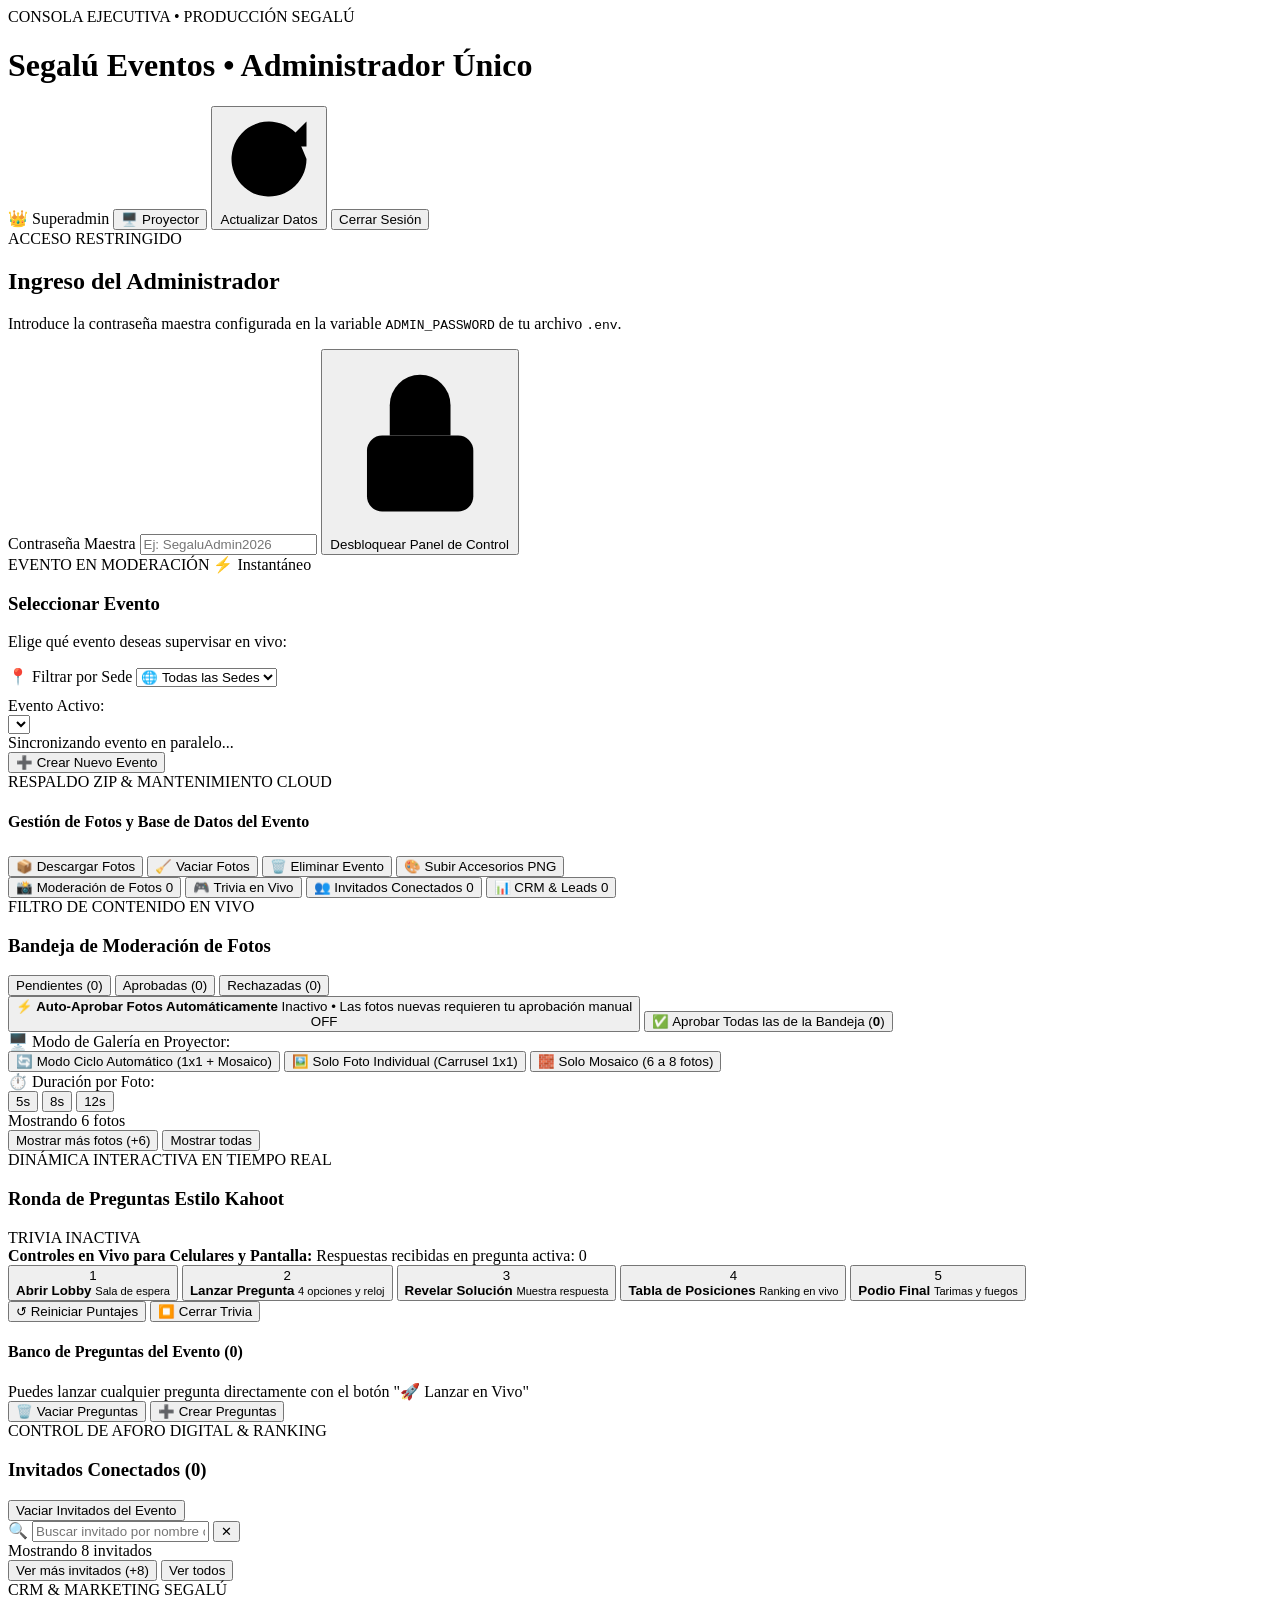
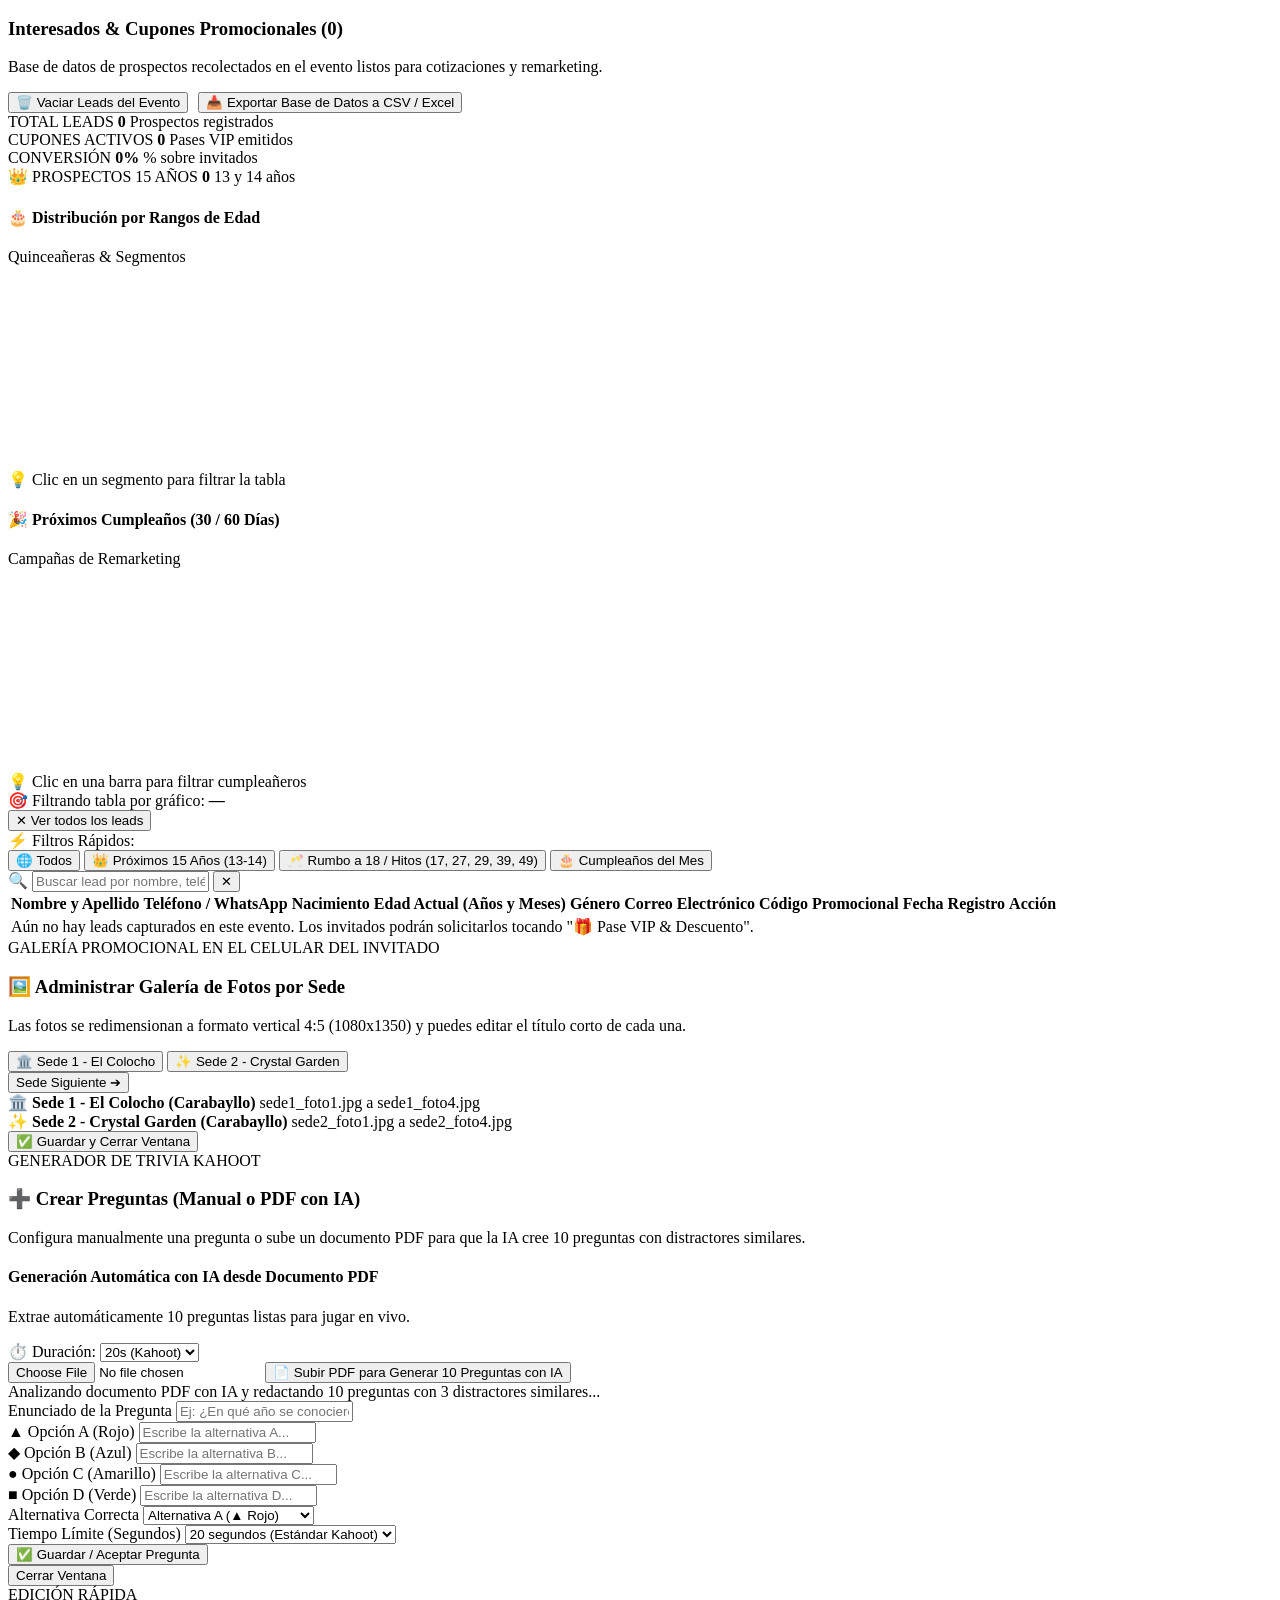
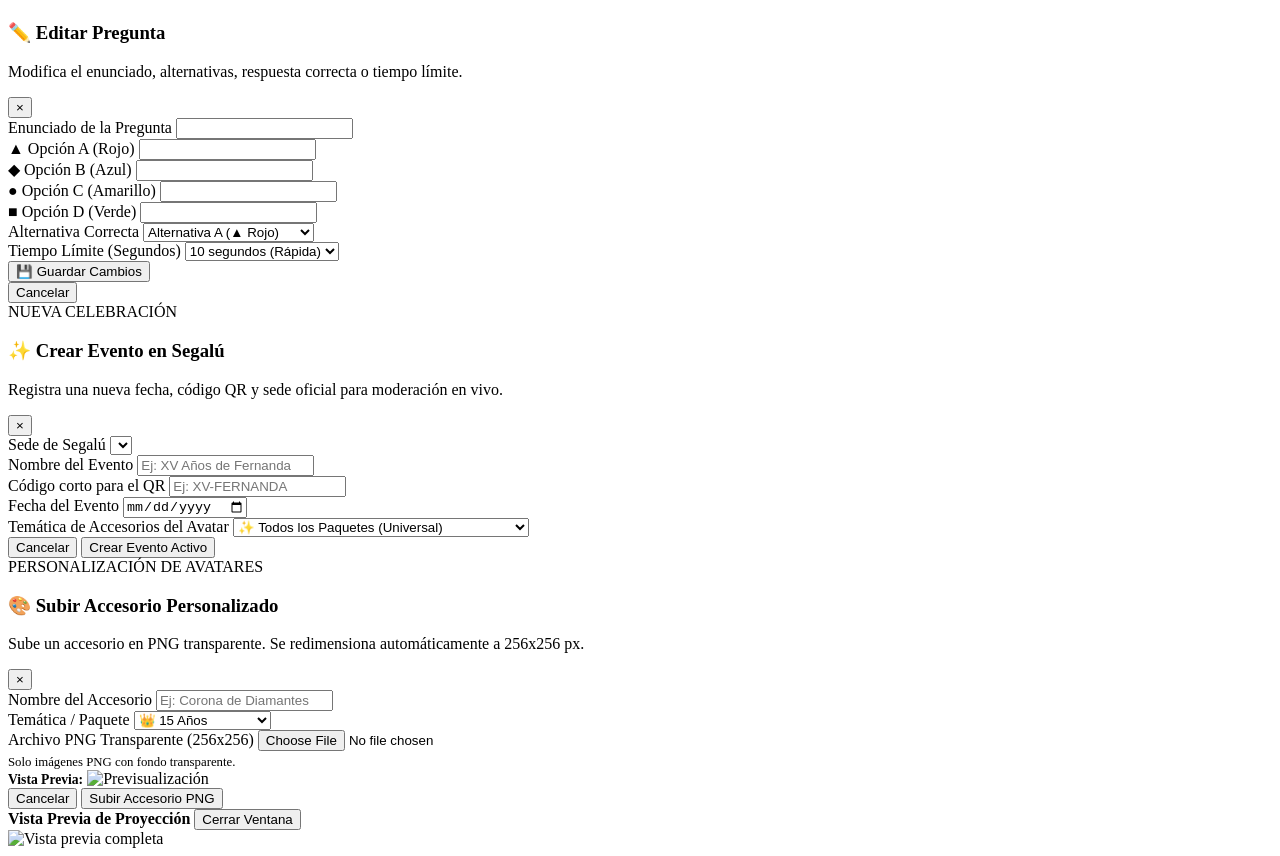
==== commit 5423a9f3: "Mejora UX fecha 3 cajas, edad en anos/meses CRM y acceso por sedes" ====
--- a/frontend/admin/admin.html
+++ b/frontend/admin/admin.html
@@ -36,6 +36,7 @@
         </div>
 
         <div id="admin-header-controls" class="topbar-actions hidden">
+            <span id="badge-rol-admin" class="topbar-role-badge hidden">👑 Superadmin</span>
             <button type="button" id="btn-abrir-proyector-topbar" class="btn-projector-gold" title="Abrir Pantalla Gigante del Evento en nueva pestaña">
                 <span>🖥️ Proyector</span>
             </button>
@@ -480,6 +481,11 @@
                                 <strong id="crm-metric-tasa" class="crm-metric-value text-green">0%</strong>
                                 <span class="crm-metric-sub">% sobre invitados</span>
                             </div>
+                            <div class="crm-metric-card">
+                                <span class="crm-metric-label">👑 PROSPECTOS 15 AÑOS</span>
+                                <strong id="crm-metric-quinceaneras" class="crm-metric-value text-gold">0</strong>
+                                <span class="crm-metric-sub">13 y 14 años</span>
+                            </div>
                         </div>
 
                         <!-- DASHBOARD INTERACTIVO DE GRÁFICOS (CHART.JS) -->
@@ -513,6 +519,25 @@
                                 <span>Filtrando tabla por gráfico: <strong id="crm-filter-label">—</strong></span>
                             </div>
                             <button type="button" id="btn-remover-filtro-grafico" class="btn-clear-chart-filter">✕ Ver todos los leads</button>
+                        </div>
+
+                        <!-- BOTONES DE FILTRO RÁPIDO CRM -->
+                        <div class="crm-quick-filters-row">
+                            <span class="crm-quick-filter-title">⚡ Filtros Rápidos:</span>
+                            <div class="crm-filter-pills-wrap">
+                                <button type="button" class="crm-filter-btn active" data-filtro-rapido="todos">
+                                    🌐 Todos
+                                </button>
+                                <button type="button" class="crm-filter-btn" data-filtro-rapido="15_anos">
+                                    👑 Próximos 15 Años (13-14)
+                                </button>
+                                <button type="button" class="crm-filter-btn" data-filtro-rapido="hitos_18">
+                                    🥂 Rumbo a 18 / Hitos (17, 27, 29, 39, 49)
+                                </button>
+                                <button type="button" class="crm-filter-btn" data-filtro-rapido="cumple_mes">
+                                    🎂 Cumpleaños del Mes
+                                </button>
+                            </div>
                         </div>
 
                         <!-- BARRA DE BÚSQUEDA RÁPIDA DE LEADS -->
@@ -539,6 +564,7 @@
                                         <th>Nombre y Apellido</th>
                                         <th>Teléfono / WhatsApp</th>
                                         <th>Nacimiento</th>
+                                        <th>Edad Actual (Años y Meses)</th>
                                         <th>Género</th>
                                         <th>Correo Electrónico</th>
                                         <th>Código Promocional</th>
@@ -548,7 +574,7 @@
                                 </thead>
                                 <tbody id="tbody-leads-admin">
                                     <tr>
-                                        <td colspan="8" class="crm-empty-state">
+                                        <td colspan="9" class="crm-empty-state">
                                             Aún no hay leads capturados en este evento. Los invitados podrán solicitarlos tocando "🎁 Pase VIP & Descuento".
                                         </td>
                                     </tr>
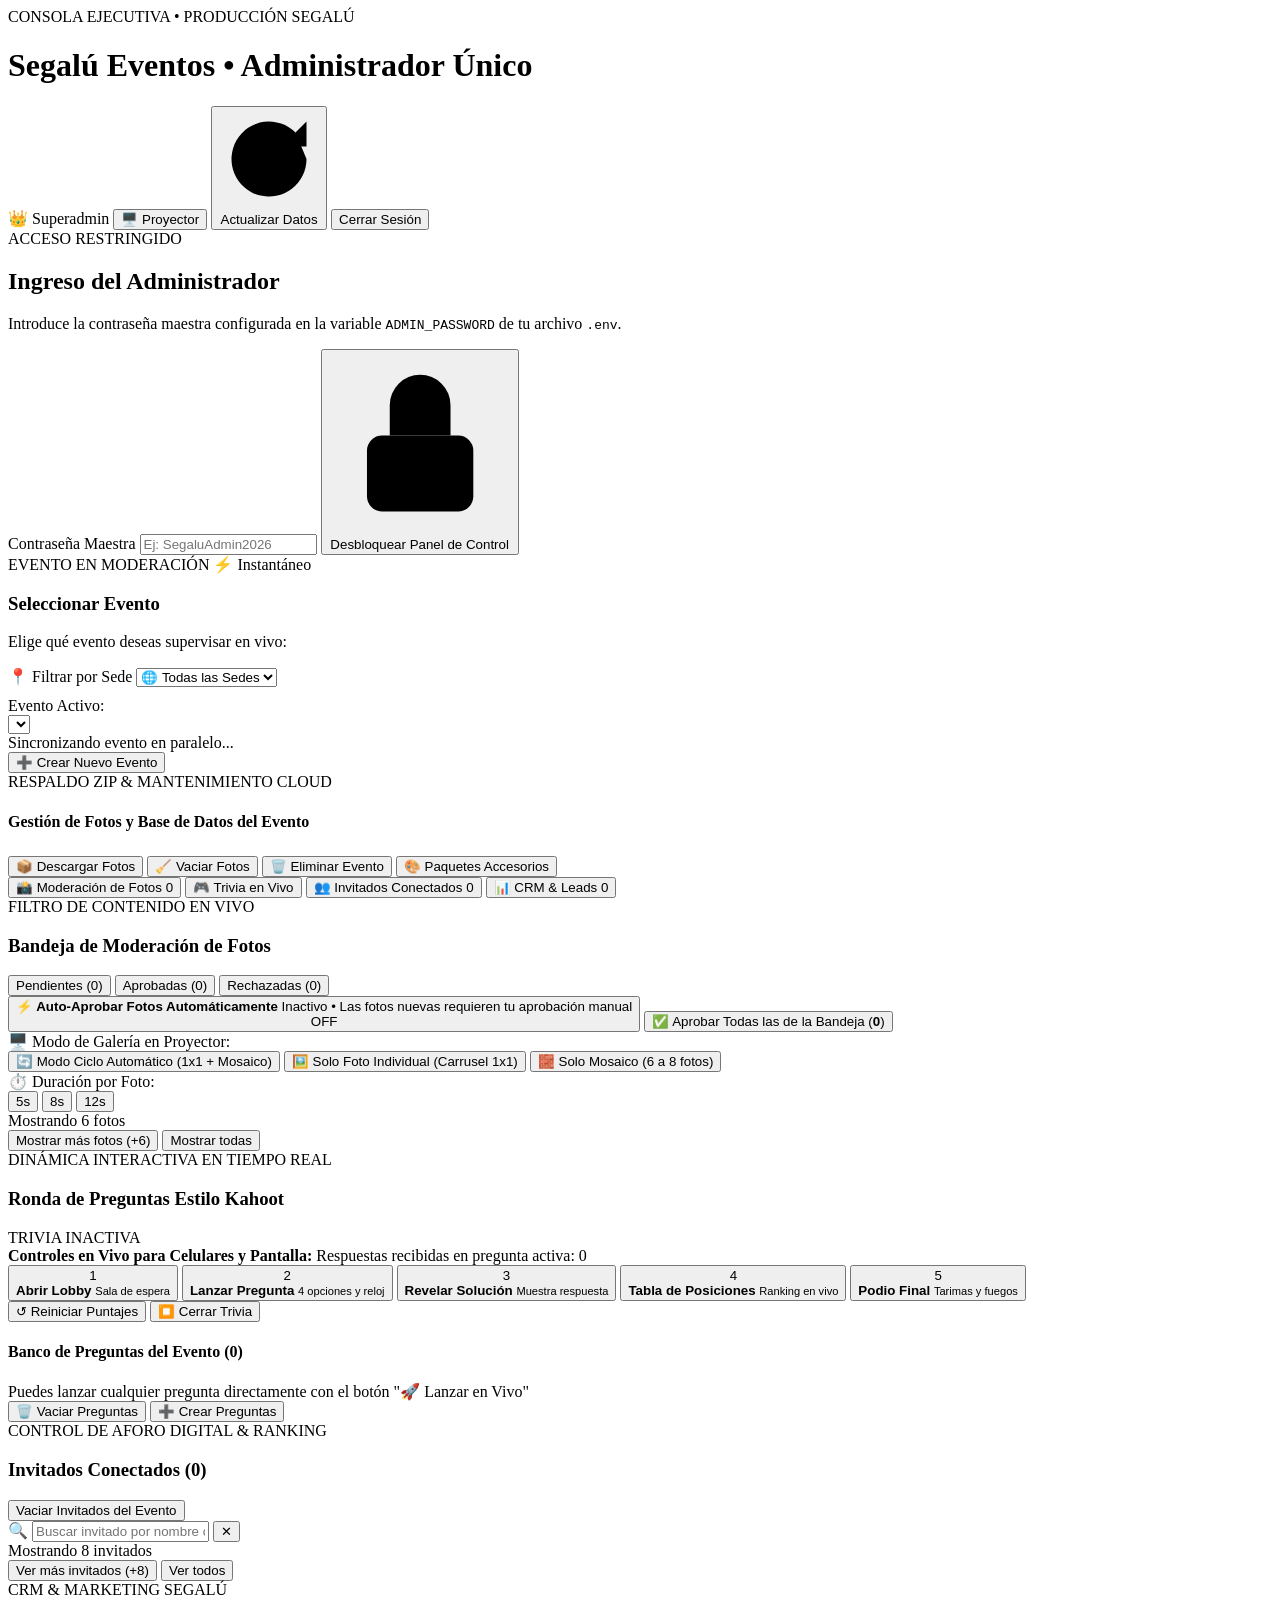
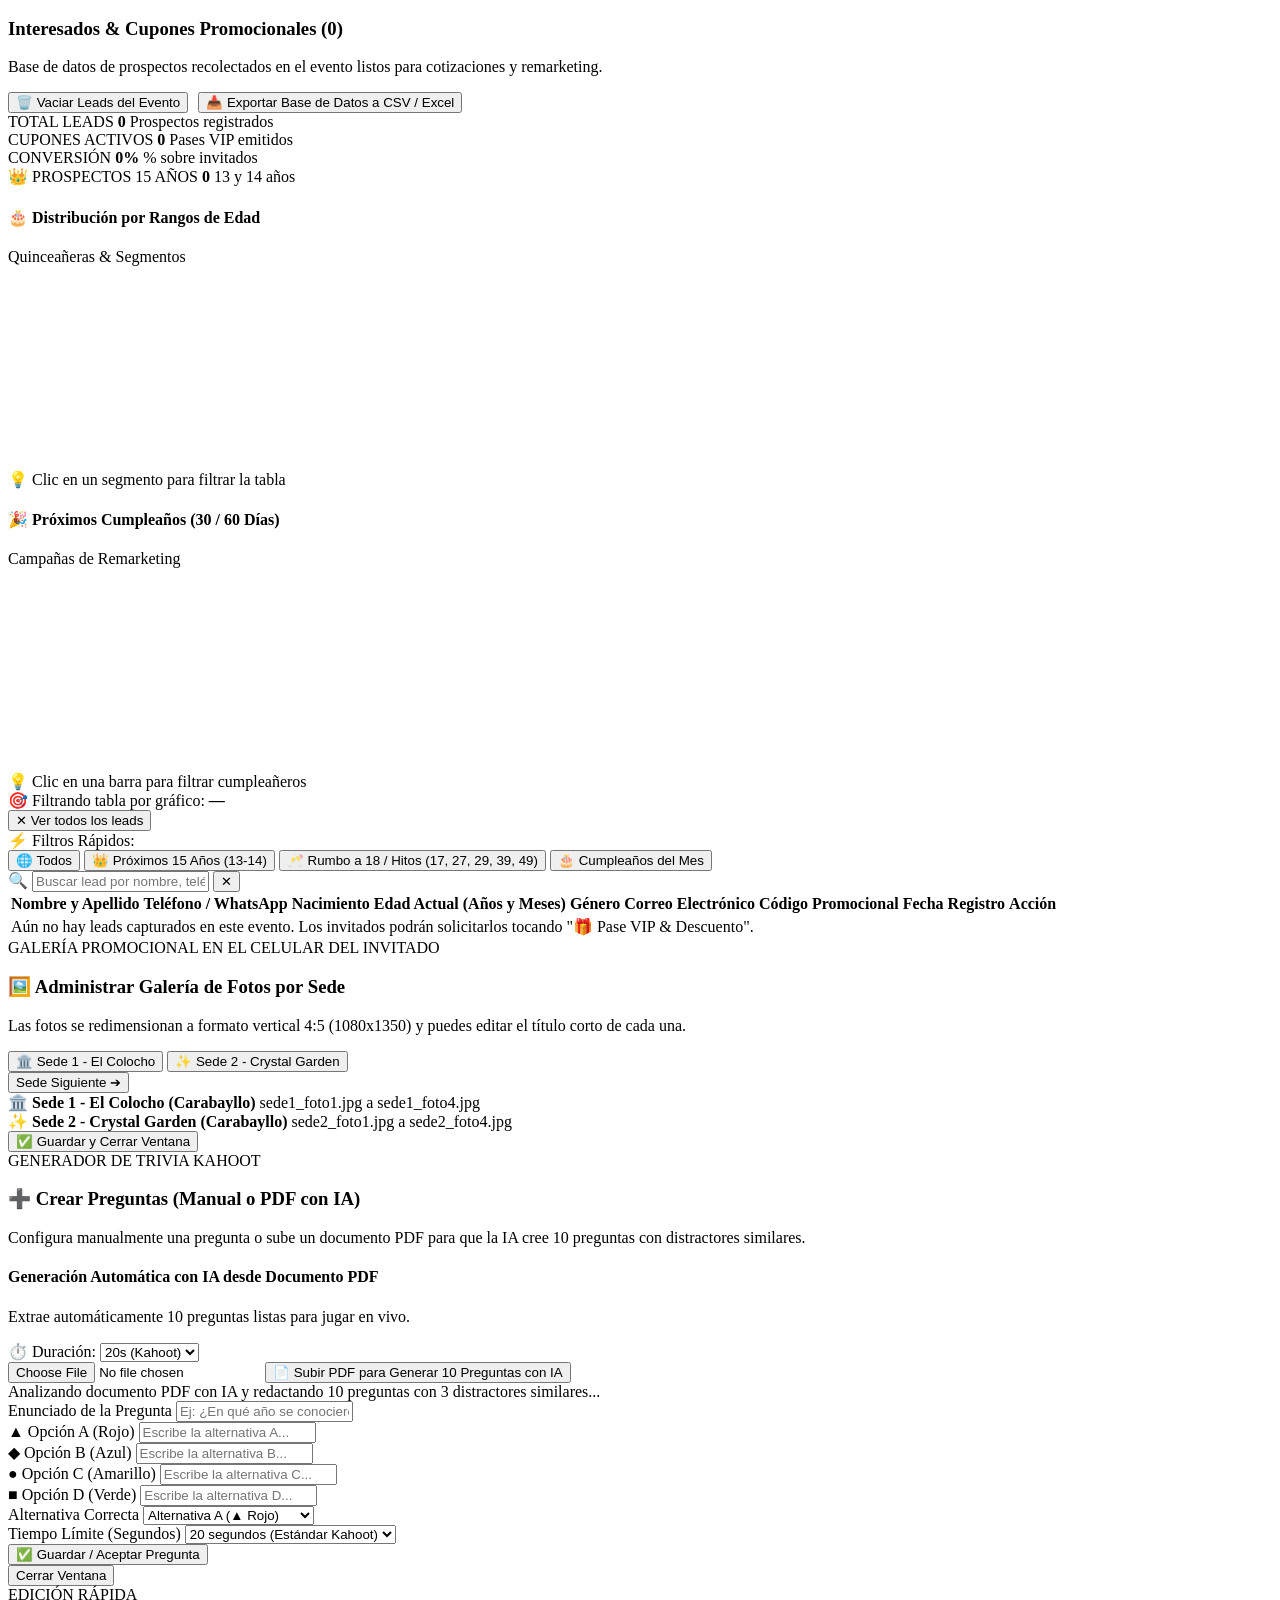
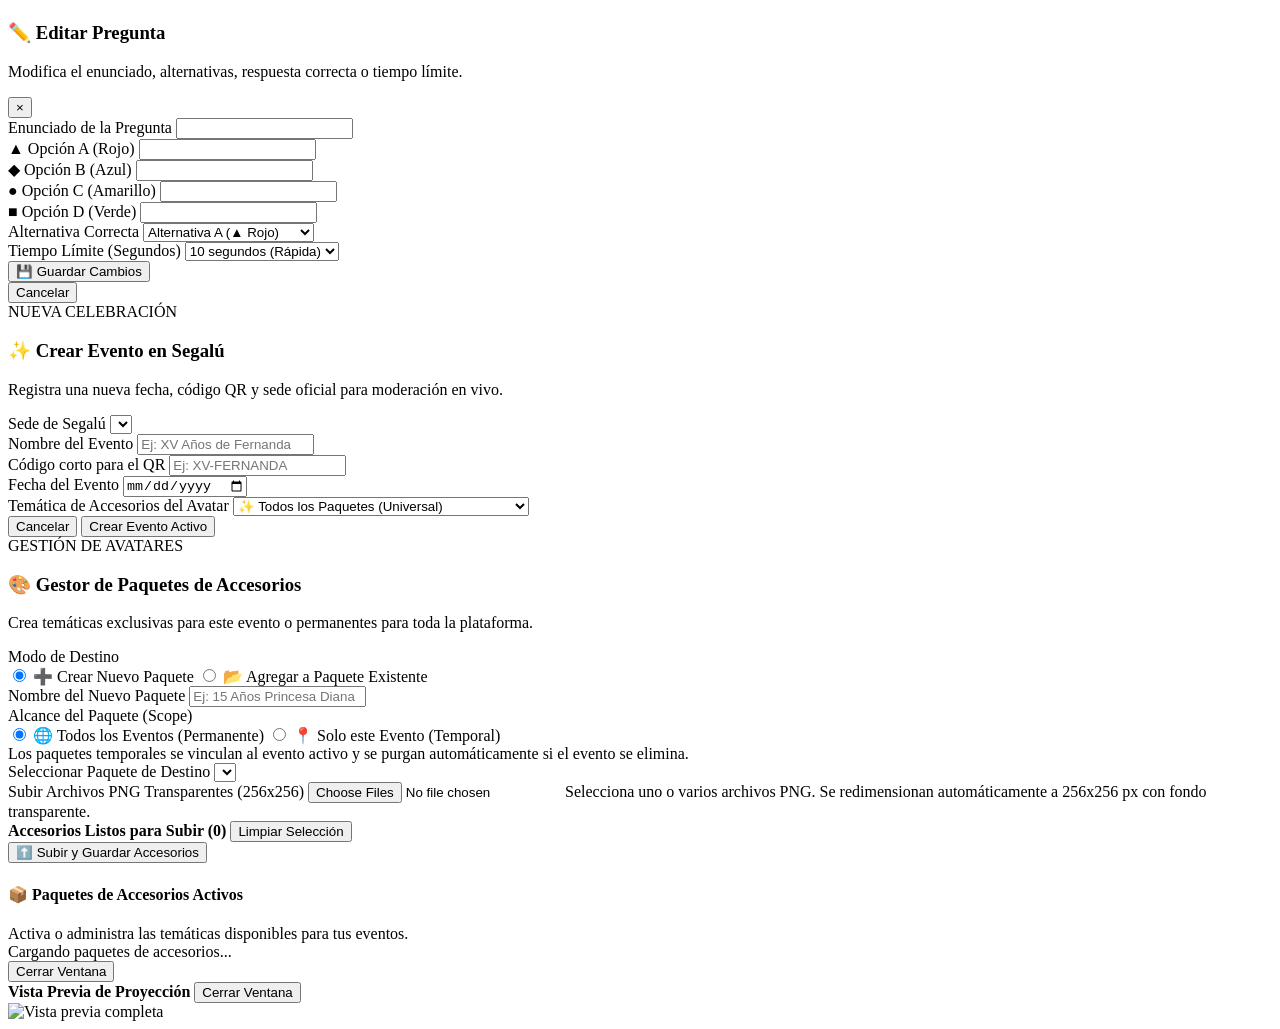
==== commit f3eec8a4: "Feature: Gestor de paquetes de accesorios multiples, alcance por evento y random exclusivo" ====
--- a/frontend/admin/admin.html
+++ b/frontend/admin/admin.html
@@ -164,7 +164,7 @@
                                 class="btn-exec-action btn-exec-accessories"
                                 style="grid-column: 1 / -1; margin-top: 4px;"
                             >
-                                <span>🎨 Subir Accesorios PNG</span>
+                                <span>🎨 Paquetes Accesorios</span>
                             </button>
                         </div>
                     </div>
@@ -916,7 +916,6 @@
                     <h3 id="titulo-modal-crear-evento">✨ Crear Evento en Segalú</h3>
                     <p class="card-helper">Registra una nueva fecha, código QR y sede oficial para moderación en vivo.</p>
                 </div>
-                <button type="button" id="btn-cerrar-modal-crear-evento-x" class="toast-close-btn" aria-label="Cerrar ventana">&times;</button>
             </div>
 
             <div class="admin-popup-modal-body">
@@ -963,10 +962,11 @@
                         <label for="select-tematica-evento" class="field-label">Temática de Accesorios del Avatar</label>
                         <select id="select-tematica-evento" class="gala-select">
                             <option value="todos">✨ Todos los Paquetes (Universal)</option>
-                            <option value="15anos">👑 15 Años (Coronas, Tiara, Flores, Antifaz)</option>
-                            <option value="graduacion">🎓 Graduación (Birretes, Medallas, Diplomas)</option>
-                            <option value="gala_bodas">🎩 Gala y Bodas (Sombreros, Velo, Corbatín)</option>
-                            <option value="fiesta_vip">🕶️ Fiesta VIP (Lentes Neón, Pelucas, Gorras)</option>
+                            <option value="paquete_15_anos">👑 15 Años (Coronas, Tiara, Flores, Antifaz)</option>
+                            <option value="paquete_boda">🎩 Gala y Bodas (Sombreros, Velo, Corbatín)</option>
+                            <option value="paquete_princesas_disney">👸 Princesas Disney (Tiaras Mágicas)</option>
+                            <option value="paquete_graduacion">🎓 Graduación (Birretes, Medallas, Diplomas)</option>
+                            <option value="paquete_general">🕶️ Fiesta VIP (Lentes Neón, Pelucas, Gorras)</option>
                         </select>
                     </div>
 
@@ -984,71 +984,121 @@
     </div>
 
     <!-- =======================================================================
-         MODAL FLOTANTE 5: SUBIR ACCESORIOS PERSONALIZADOS (PNG TRANSPARENTE 256x256)
+         MODAL FLOTANTE 5: GESTOR DE PAQUETES DE ACCESORIOS PERSONALIZADOS
          ======================================================================= -->
     <div id="modal-subir-accesorio-admin" class="admin-modal-backdrop hidden" role="dialog" aria-modal="true" aria-labelledby="titulo-modal-accesorio">
-        <div class="admin-popup-modal-card modal-accesorio-card">
+        <div class="admin-popup-modal-card modal-paquetes-accesorios-card">
             <div class="admin-popup-modal-header">
                 <div>
-                    <span class="section-pill">PERSONALIZACIÓN DE AVATARES</span>
-                    <h3 id="titulo-modal-accesorio">🎨 Subir Accesorio Personalizado</h3>
-                    <p class="card-helper">Sube un accesorio en PNG transparente. Se redimensiona automáticamente a 256x256 px.</p>
-                </div>
-                <button type="button" id="btn-cerrar-modal-accesorio-x" class="toast-close-btn" aria-label="Cerrar ventana">&times;</button>
+                    <span class="section-pill">GESTIÓN DE AVATARES</span>
+                    <h3 id="titulo-modal-accesorio">🎨 Gestor de Paquetes de Accesorios</h3>
+                    <p class="card-helper">Crea temáticas exclusivas para este evento o permanentes para toda la plataforma.</p>
+                </div>
             </div>
 
             <div class="admin-popup-modal-body">
-                <form id="form-subir-accesorio" novalidate>
+                <!-- FORMULARIO DE SUBIDA / CREACIÓN DE PAQUETES -->
+                <form id="form-subir-accesorio" class="form-paquetes-accesorios" novalidate>
+                    <!-- SELECCIÓN DE MODO DE DESTINO -->
                     <div class="form-group">
-                        <label for="input-nombre-accesorio" class="field-label">Nombre del Accesorio</label>
-                        <input
-                            type="text"
-                            id="input-nombre-accesorio"
-                            class="gala-input"
-                            placeholder="Ej: Corona de Diamantes"
-                            required
-                        />
-                    </div>
-
+                        <label class="field-label">Modo de Destino</label>
+                        <div class="segmented-control-group">
+                            <label class="segmented-option">
+                                <input type="radio" name="radio-modo-destino" id="modo-destino-nuevo" value="crear" checked />
+                                <span class="segmented-btn">➕ Crear Nuevo Paquete</span>
+                            </label>
+                            <label class="segmented-option">
+                                <input type="radio" name="radio-modo-destino" id="modo-destino-existente" value="existente" />
+                                <span class="segmented-btn">📂 Agregar a Paquete Existente</span>
+                            </label>
+                        </div>
+                    </div>
+
+                    <!-- BLOQUE A: NUEVO PAQUETE PERSONALIZADO -->
+                    <div id="bloque-destino-nuevo" class="destino-bloque">
+                        <div class="form-group">
+                            <label for="input-nombre-nuevo-paquete" class="field-label">Nombre del Nuevo Paquete</label>
+                            <input
+                                type="text"
+                                id="input-nombre-nuevo-paquete"
+                                class="gala-input"
+                                placeholder="Ej: 15 Años Princesa Diana"
+                            />
+                        </div>
+
+                        <div class="form-group">
+                            <label class="field-label">Alcance del Paquete (Scope)</label>
+                            <div class="segmented-control-group scope-selector-group">
+                                <label class="segmented-option">
+                                    <input type="radio" name="radio-alcance-paquete" id="alcance-global" value="global" checked />
+                                    <span class="segmented-btn">🌐 Todos los Eventos (Permanente)</span>
+                                </label>
+                                <label class="segmented-option">
+                                    <input type="radio" name="radio-alcance-paquete" id="alcance-evento" value="evento" />
+                                    <span class="segmented-btn">📍 Solo este Evento (Temporal)</span>
+                                </label>
+                            </div>
+                            <span class="field-help-text">
+                                Los paquetes temporales se vinculan al evento activo y se purgan automáticamente si el evento se elimina.
+                            </span>
+                        </div>
+                    </div>
+
+                    <!-- BLOQUE B: PAQUETE EXISTENTE -->
+                    <div id="bloque-destino-existente" class="destino-bloque hidden">
+                        <div class="form-group">
+                            <label for="select-paquete-existente-admin" class="field-label">Seleccionar Paquete de Destino</label>
+                            <select id="select-paquete-existente-admin" class="gala-select"></select>
+                        </div>
+                    </div>
+
+                    <!-- SUBIDA MÚLTIPLE DE ARCHIVOS PNG -->
                     <div class="form-group">
-                        <label for="select-tematica-accesorio" class="field-label">Temática / Paquete</label>
-                        <select id="select-tematica-accesorio" class="gala-select" required>
-                            <option value="15anos">👑 15 Años</option>
-                            <option value="graduacion">🎓 Graduación</option>
-                            <option value="gala_bodas">🎩 Gala y Bodas</option>
-                            <option value="fiesta_vip">🕶️ Fiesta VIP</option>
-                            <option value="general">✨ General / Todos</option>
-                        </select>
-                    </div>
-
-                    <div class="form-group">
-                        <label for="input-archivo-accesorio" class="field-label">Archivo PNG Transparente (256x256)</label>
+                        <label for="input-archivo-accesorio" class="field-label">Subir Archivos PNG Transparentes (256x256)</label>
                         <input
                             type="file"
                             id="input-archivo-accesorio"
                             class="gala-input"
                             accept="image/png,.png"
-                            required
+                            multiple
                         />
-                        <span class="field-help-text" style="font-size: 0.8rem; color: var(--text-warm-gray); display: block; margin-top: 4px;">
-                            Solo imágenes PNG con fondo transparente.
+                        <span class="field-help-text">
+                            Selecciona uno o varios archivos PNG. Se redimensionan automáticamente a 256x256 px con fondo transparente.
                         </span>
                     </div>
 
-                    <div id="preview-accesorio-wrap" class="accessory-preview-box hidden">
-                        <strong style="font-size: 0.85rem;">Vista Previa:</strong>
-                        <img id="img-preview-accesorio" src="" alt="Previsualización" class="accessory-preview-thumb" />
+                    <!-- CONTENEDOR DE ELEMENTOS SELECCIONADOS (STAGING LIST CON NOMBRES EDITABLES) -->
+                    <div id="staged-accesorios-wrap" class="staged-accesorios-container hidden">
+                        <div class="staged-header">
+                            <strong class="staged-title">Accesorios Listos para Subir (<span id="staged-contador">0</span>)</strong>
+                            <button type="button" id="btn-limpiar-staged" class="btn-clear-staged">Limpiar Selección</button>
+                        </div>
+                        <div id="staged-accesorios-lista" class="staged-accesorios-grid"></div>
                     </div>
 
                     <div class="modal-form-actions">
-                        <button type="button" id="btn-cancelar-modal-accesorio" class="btn-modal-close-clean">
-                            Cancelar
+                        <button type="submit" id="btn-guardar-accesorio" class="btn-gold-primary">
+                            <span>⬆️ Subir y Guardar Accesorios</span>
                         </button>
-                        <button type="submit" id="btn-guardar-accesorio" class="btn-gold-primary">
-                            <span>Subir Accesorio PNG</span>
-                        </button>
                     </div>
                 </form>
+
+                <!-- SECCIÓN: CATÁLOGO DE PAQUETES ACTIVOS -->
+                <div class="catalogo-paquetes-section">
+                    <div class="catalogo-paquetes-header">
+                        <h4>📦 Paquetes de Accesorios Activos</h4>
+                        <span class="card-helper">Activa o administra las temáticas disponibles para tus eventos.</span>
+                    </div>
+                    <div id="lista-paquetes-admin" class="paquetes-cards-grid">
+                        <div class="paquetes-loading">Cargando paquetes de accesorios...</div>
+                    </div>
+                </div>
+            </div>
+
+            <div class="admin-popup-modal-footer">
+                <button type="button" id="btn-cancelar-modal-accesorio" class="btn-modal-close-clean">
+                    Cerrar Ventana
+                </button>
             </div>
         </div>
     </div>
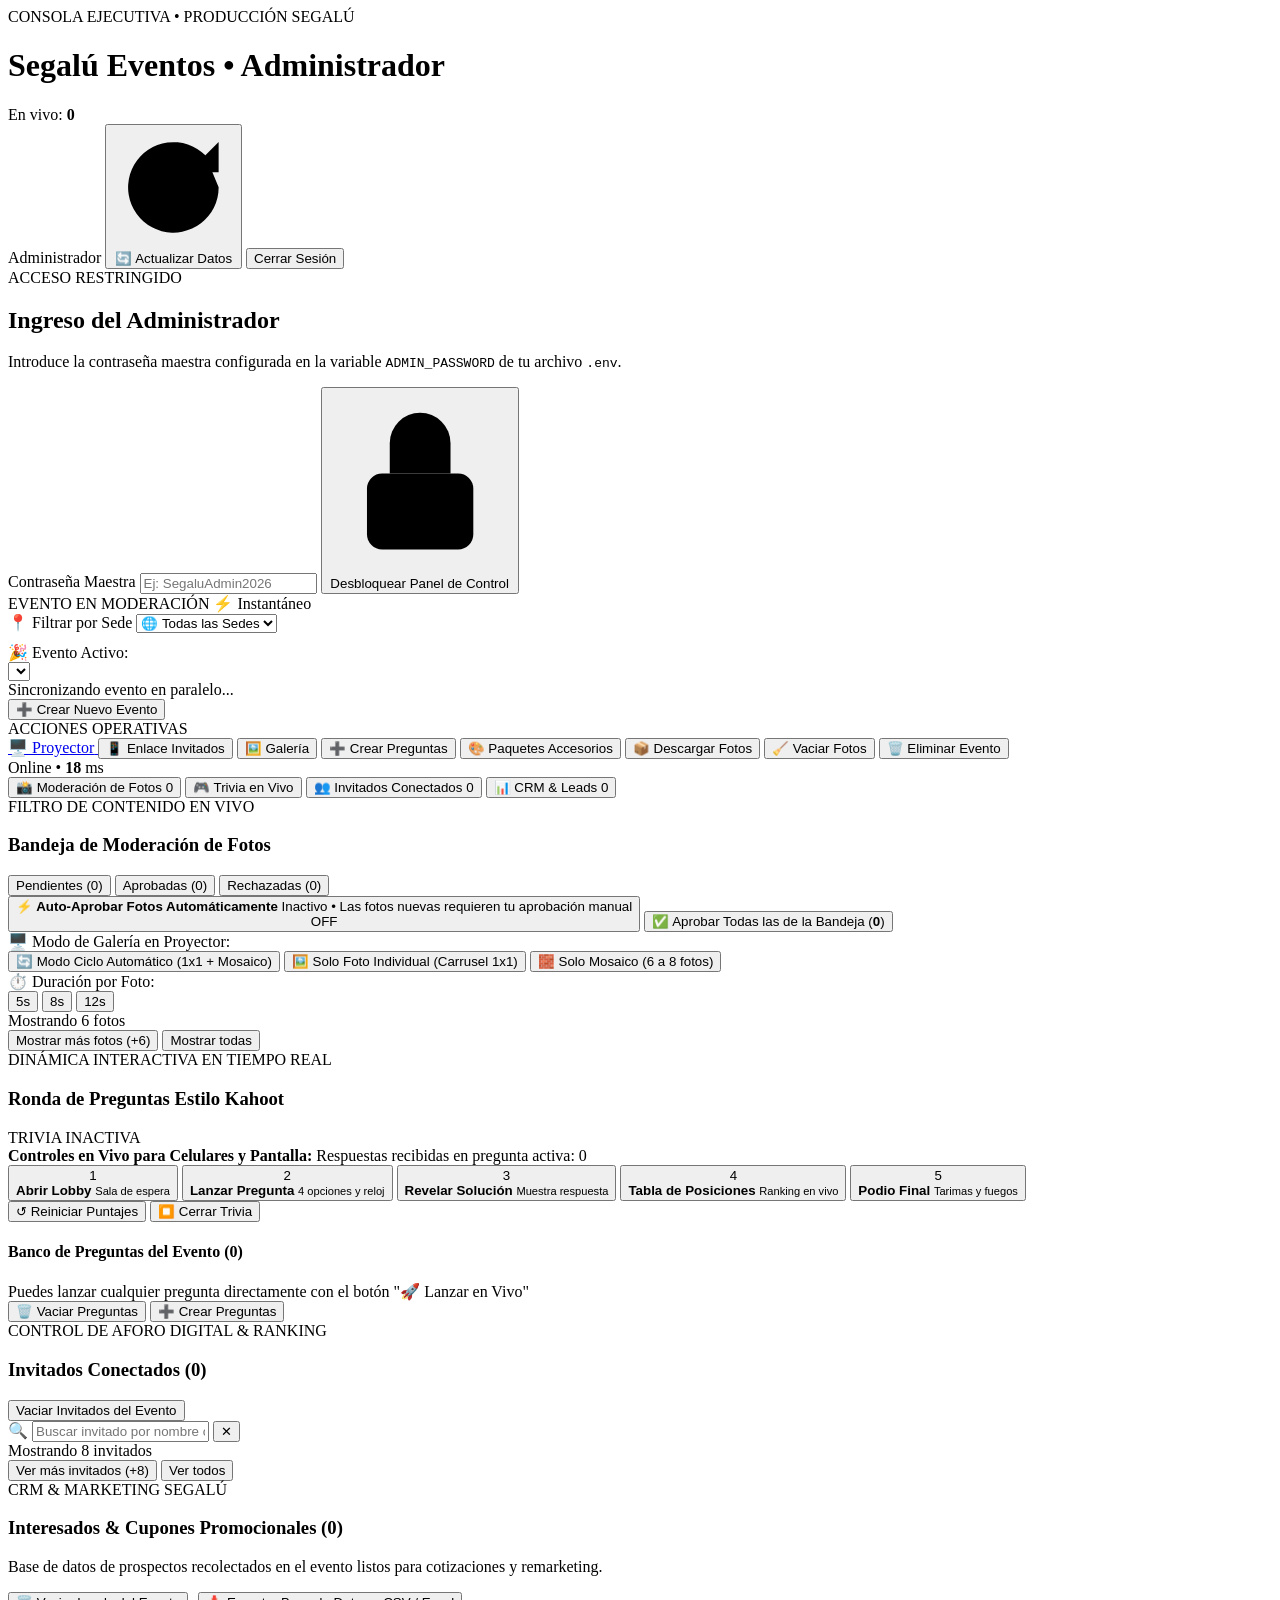
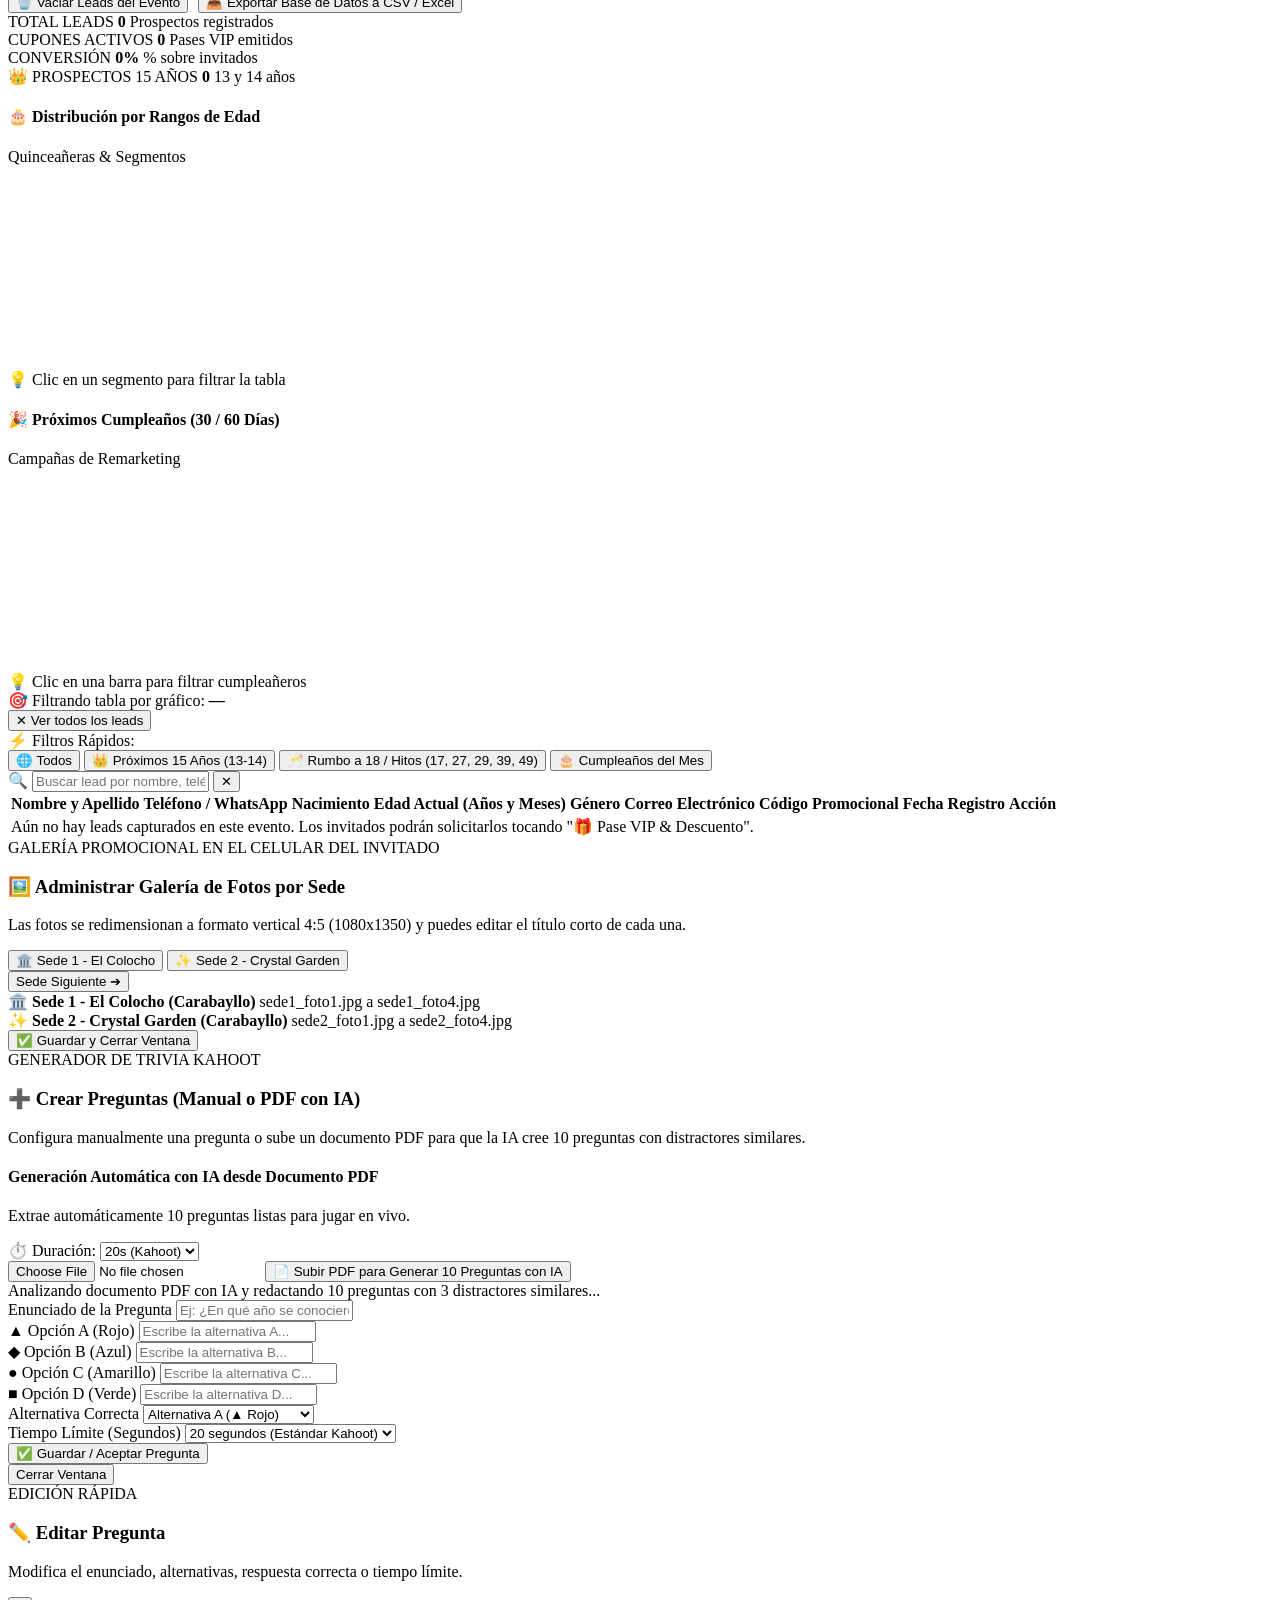
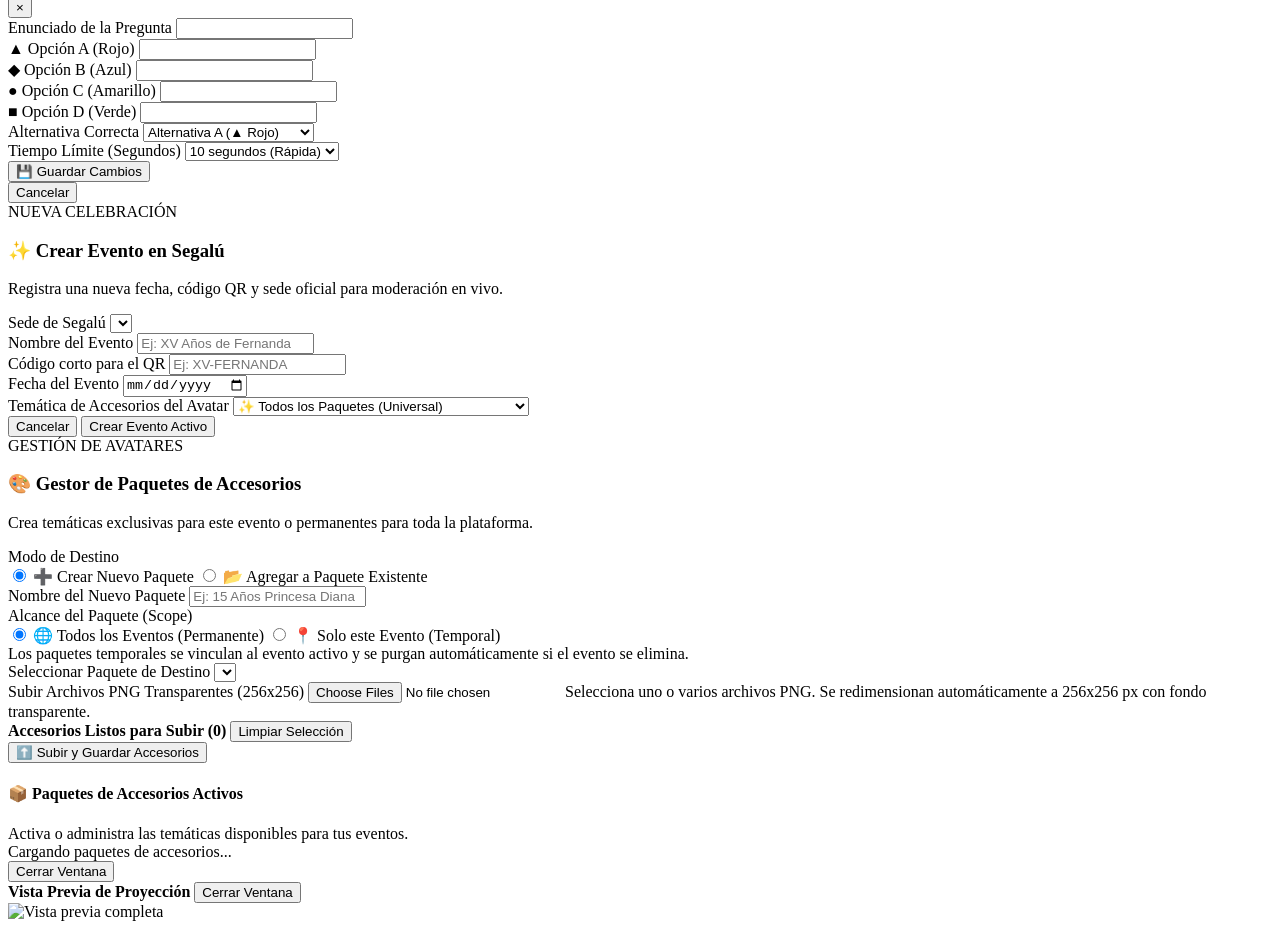
==== commit fbf86a24: "Rediseño visual Dark Luxury completo en Invitado y Administrador con acciones 100% funcionales" ====
--- a/frontend/admin/admin.html
+++ b/frontend/admin/admin.html
@@ -31,23 +31,31 @@
             </div>
             <div>
                 <span class="topbar-tag">CONSOLA EJECUTIVA • PRODUCCIÓN SEGALÚ</span>
-                <h1>Segalú Eventos • Administrador Único</h1>
+                <h1>Segalú Eventos • Administrador</h1>
             </div>
         </div>
 
         <div id="admin-header-controls" class="topbar-actions hidden">
-            <span id="badge-rol-admin" class="topbar-role-badge hidden">👑 Superadmin</span>
-            <button type="button" id="btn-abrir-proyector-topbar" class="btn-projector-gold" title="Abrir Pantalla Gigante del Evento en nueva pestaña">
-                <span>🖥️ Proyector</span>
-            </button>
-            <button type="button" id="btn-refrescar-panel" class="btn-outline-gold">
+            <!-- Píldora de Invitados en Vivo -->
+            <div class="topbar-live-pill" id="topbar-live-guests-pill" title="Invitados conectados en tiempo real">
+                <span class="live-dot-green"></span>
+                <span>En vivo: <strong id="topbar-live-count">0</strong></span>
+            </div>
+
+            <!-- Píldora de Rol -->
+            <span id="badge-rol-admin" class="topbar-role-badge">Administrador</span>
+
+            <!-- Botón Actualizar Datos (Limpia RAM y recarga Supabase) -->
+            <button type="button" id="btn-refrescar-panel" class="btn-refresh-gold" title="Recargar datos frescos de Supabase y purgar caché RAM">
                 <svg class="svg-icon svg-xs" viewBox="0 0 24 24" aria-hidden="true">
                     <path d="M21 12a9 9 0 1 1-2.64-6.36" />
                     <polyline points="21 3 21 9 15 9" />
                 </svg>
-                <span>Actualizar Datos</span>
+                <span>🔄 Actualizar Datos</span>
             </button>
-            <button type="button" id="btn-cerrar-admin" class="btn-subtle">
+
+            <!-- Botón Cerrar Sesión -->
+            <button type="button" id="btn-cerrar-admin" class="btn-logout-subtle">
                 Cerrar Sesión
             </button>
         </div>
@@ -89,18 +97,18 @@
              =================================================================== -->
         <section id="vista-dashboard-admin" class="dashboard-grid hidden">
 
-            <!-- COLUMNA IZQUIERDA: GESTIÓN DE EVENTOS Y SEDES DE SEGALÚ -->
+            <!-- COLUMNA IZQUIERDA: GESTIÓN DE EVENTOS Y ACCIONES OPERATIVAS -->
             <aside class="sidebar-column">
-                <div class="panel-card">
+                <div class="panel-card sidebar-panel-inner">
+                    <!-- Cabecera de Sede & Evento -->
                     <div class="event-selector-header">
                         <span class="section-pill">EVENTO EN MODERACIÓN</span>
-                        <span id="badge-velocidad-evento" class="speed-latency-pill" title="Tiempo de carga consolidada en paralelo">
+                        <span id="badge-velocidad-evento" class="speed-latency-pill" title="Tiempo de respuesta">
                             ⚡ Instantáneo
                         </span>
                     </div>
-                    <h3>Seleccionar Evento</h3>
-                    <p class="card-helper">Elige qué evento deseas supervisar en vivo:</p>
-
+
+                    <!-- Selector de Sede de Segalú -->
                     <div class="venue-filter-block">
                         <label for="select-filtro-sede-admin" class="field-label venue-filter-label">📍 Filtrar por Sede</label>
                         <select id="select-filtro-sede-admin" class="gala-select gala-select-venue">
@@ -108,15 +116,19 @@
                         </select>
                     </div>
 
-                    <label for="select-evento-activo" class="field-label" style="margin-top: 10px; display: block;">Evento Activo:</label>
+                    <!-- Selector de Evento Activo -->
+                    <label for="select-evento-activo" class="field-label" style="margin-top: 10px; display: block;">🎉 Evento Activo:</label>
                     <select id="select-evento-activo" class="gala-select"></select>
+
                     <div id="indicador-carga-evento" class="event-switching-banner hidden">
                         <span class="spinner-mini"></span>
                         <span>Sincronizando evento en paralelo...</span>
                     </div>
+
+                    <!-- Resumen del Evento Seleccionado con Código QR y Temática -->
                     <div id="info-evento-seleccionado" class="event-summary-box"></div>
 
-                    <!-- BOTÓN PARA CREAR NUEVO EVENTO (ABRE VENTANA MODAL) -->
+                    <!-- Botón Destacado: Crear Nuevo Evento -->
                     <div class="create-event-cta-wrap">
                         <button type="button" id="btn-abrir-modal-crear-evento" class="btn-create-event-modal">
                             <span class="plus-icon">➕</span>
@@ -124,48 +136,42 @@
                         </button>
                     </div>
 
-                    <!-- =======================================================
-                         PANEL EJECUTIVO DE GESTIÓN DE BASE DE DATOS Y DESCARGA ZIP
-                         ======================================================= -->
-                    <div class="event-db-executive-panel" id="panel-acciones-ejecutivas-evento">
-                        <div class="executive-panel-header">
-                            <span class="section-pill">RESPALDO ZIP & MANTENIMIENTO CLOUD</span>
-                            <h4>Gestión de Fotos y Base de Datos del Evento</h4>
-                        </div>
-                        <div class="executive-actions-grid">
-                            <button
-                                type="button"
-                                id="btn-descargar-zip-originales"
-                                class="btn-exec-action btn-exec-zip-clean"
-                                style="grid-column: 1 / -1;"
-                            >
+                    <!-- LISTA LIMPIA DE BOTONES OPERACIONALES 100% FUNCIONALES -->
+                    <div class="sidebar-operations-section">
+                        <span class="sidebar-section-title">ACCIONES OPERATIVAS</span>
+                        <div class="sidebar-operations-list">
+                            <a href="#" id="btn-sidebar-proyector" target="_blank" rel="noopener" class="sidebar-op-btn" title="Abrir Pantalla Gigante">
+                                <span>🖥️ Proyector</span>
+                            </a>
+                            <button type="button" id="btn-sidebar-enlace-invitados" class="sidebar-op-btn" title="Copiar enlace o abrir como invitado">
+                                <span>📱 Enlace Invitados</span>
+                            </button>
+                            <button type="button" id="btn-sidebar-galeria" class="sidebar-op-btn" title="Administrar fotos de portada de las sedes">
+                                <span>🖼️ Galería</span>
+                            </button>
+                            <button type="button" id="btn-sidebar-preguntas" class="sidebar-op-btn" title="Crear preguntas para la trivia">
+                                <span>➕ Crear Preguntas</span>
+                            </button>
+                            <button type="button" id="btn-abrir-modal-subir-accesorio" class="sidebar-op-btn" title="Gestionar paquetes de accesorios temáticos">
+                                <span>🎨 Paquetes Accesorios</span>
+                            </button>
+                            <button type="button" id="btn-descargar-zip-originales" class="sidebar-op-btn" title="Descargar fotos en archivo ZIP">
                                 <span>📦 Descargar Fotos</span>
                             </button>
-
-                            <button
-                                type="button"
-                                id="btn-purgar-fotos-storage"
-                                class="btn-exec-action btn-exec-purge-storage"
-                            >
+                            <button type="button" id="btn-purgar-fotos-storage" class="sidebar-op-btn btn-danger-action" title="Eliminar fotos del evento">
                                 <span>🧹 Vaciar Fotos</span>
                             </button>
-
-                            <button
-                                type="button"
-                                id="btn-eliminar-evento-completo"
-                                class="btn-exec-action btn-exec-delete-event"
-                            >
+                            <button type="button" id="btn-eliminar-evento-completo" class="sidebar-op-btn btn-danger-action" title="Eliminar evento de la base de datos">
                                 <span>🗑️ Eliminar Evento</span>
                             </button>
-
-                            <button
-                                type="button"
-                                id="btn-abrir-modal-subir-accesorio"
-                                class="btn-exec-action btn-exec-accessories"
-                                style="grid-column: 1 / -1; margin-top: 4px;"
-                            >
-                                <span>🎨 Paquetes Accesorios</span>
-                            </button>
+                        </div>
+                    </div>
+
+                    <!-- PÍLDORA INFERIOR DE ESTADO DEL SERVIDOR EN VIVO CON PING REAL -->
+                    <div class="sidebar-server-footer">
+                        <div class="server-status-pill" id="sidebar-server-status">
+                            <span class="server-live-dot"></span>
+                            <span>Online • <strong id="server-ping-ms">18</strong> ms</span>
                         </div>
                     </div>
                 </div>
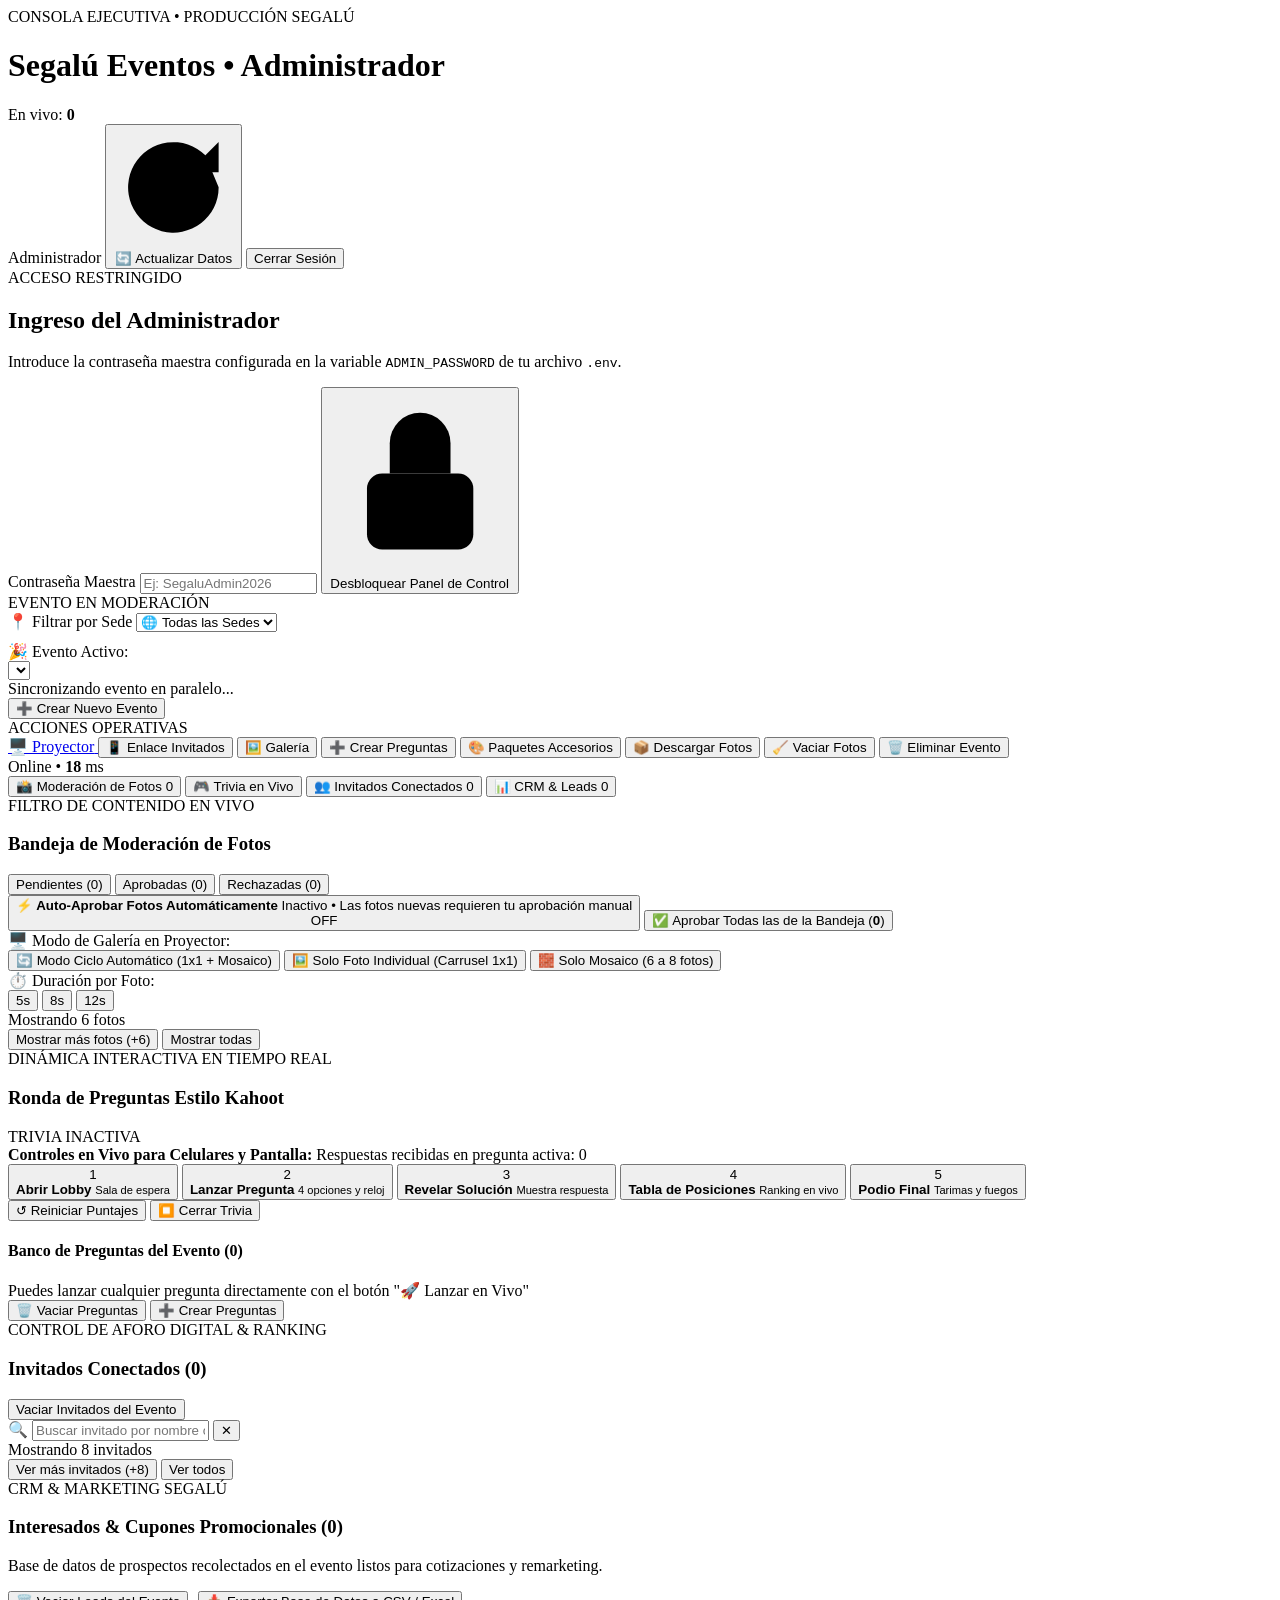
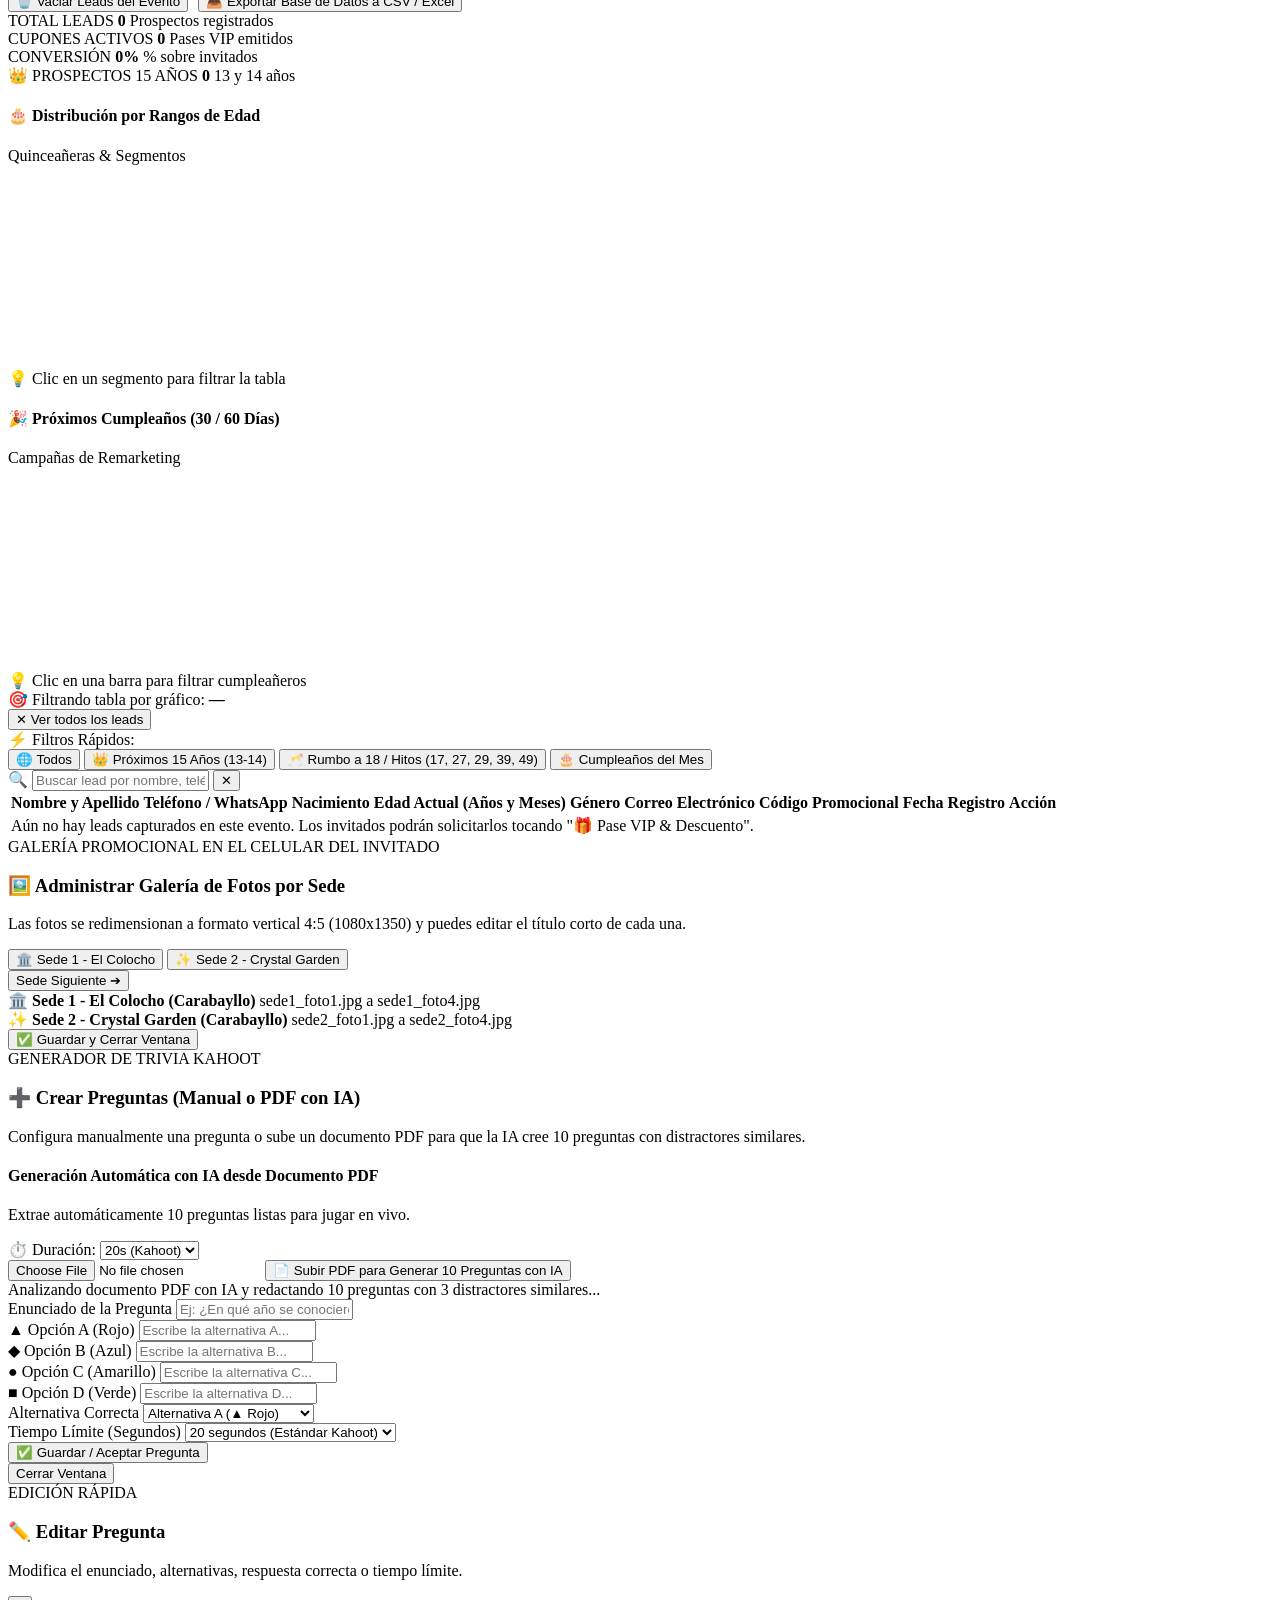
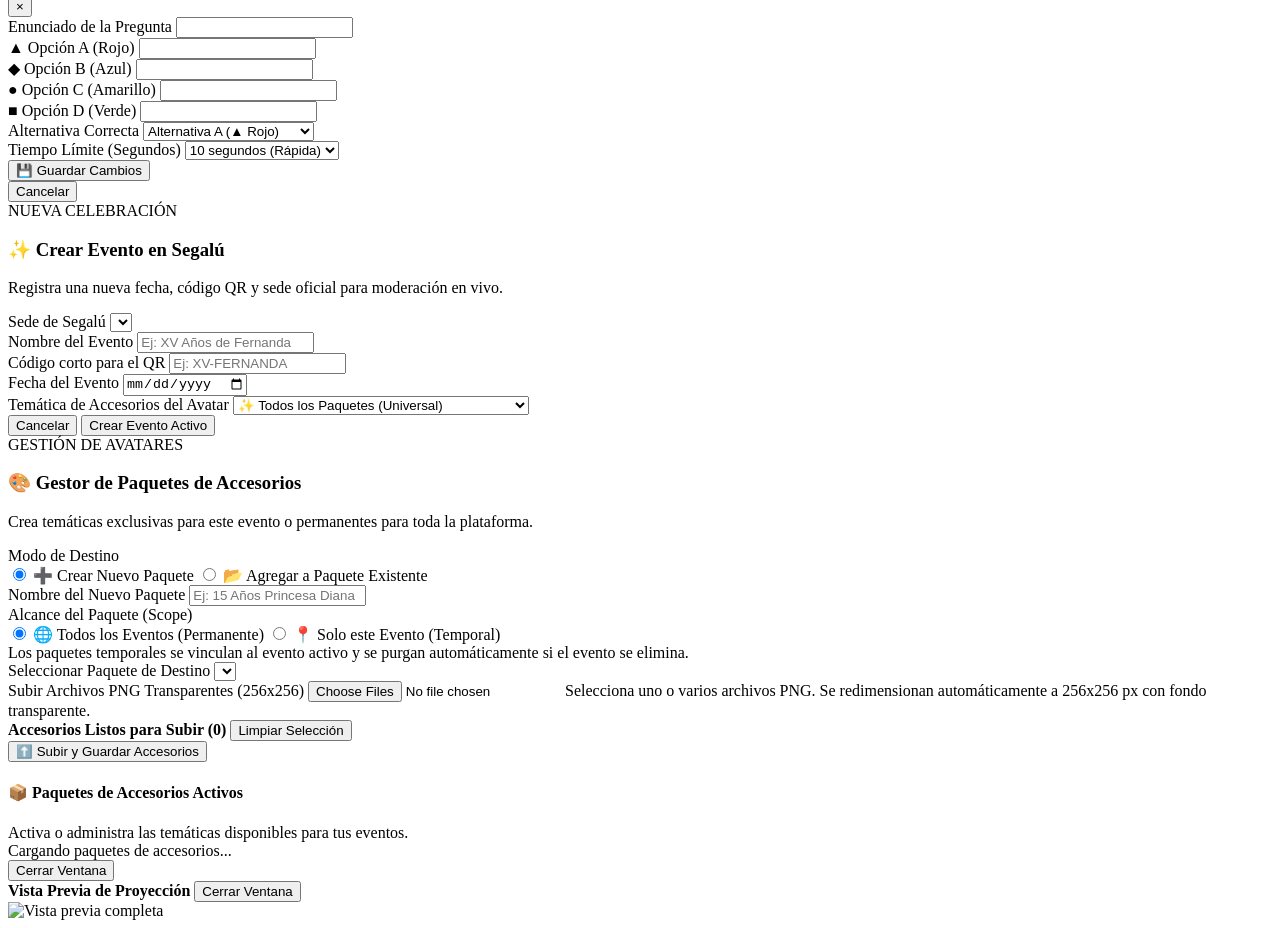
==== commit d8a109ba: "Rediseño botones flotantes cuadrados redondeados, fix desactivar paquetes y optimizacion de RAM" ====
--- a/frontend/admin/admin.html
+++ b/frontend/admin/admin.html
@@ -17,7 +17,7 @@
     <link rel="preconnect" href="https://fonts.gstatic.com" crossorigin>
     <link href="https://fonts.googleapis.com/css2?family=Outfit:wght@400;500;600;700;800;900&family=Playfair+Display:ital,wght@0,700;0,800;1,700&display=swap" rel="stylesheet">
 
-    <link rel="stylesheet" href="/admin/admin.css?v=20261019a" />
+    <link rel="stylesheet" href="/admin/admin.css?v=20261022i" />
     <!-- CDN Ligero de Chart.js para Visualización Dinámica de Leads y Cumpleaños -->
     <script src="https://cdn.jsdelivr.net/npm/chart.js@4.4.2/dist/chart.umd.min.js"></script>
 </head>
@@ -103,9 +103,6 @@
                     <!-- Cabecera de Sede & Evento -->
                     <div class="event-selector-header">
                         <span class="section-pill">EVENTO EN MODERACIÓN</span>
-                        <span id="badge-velocidad-evento" class="speed-latency-pill" title="Tiempo de respuesta">
-                            ⚡ Instantáneo
-                        </span>
                     </div>
 
                     <!-- Selector de Sede de Segalú -->
@@ -140,28 +137,28 @@
                     <div class="sidebar-operations-section">
                         <span class="sidebar-section-title">ACCIONES OPERATIVAS</span>
                         <div class="sidebar-operations-list">
-                            <a href="#" id="btn-sidebar-proyector" target="_blank" rel="noopener" class="sidebar-op-btn" title="Abrir Pantalla Gigante">
+                            <a href="#" id="btn-sidebar-proyector" target="_blank" rel="noopener" class="sidebar-op-btn op-btn-navy" title="Abrir Pantalla Gigante">
                                 <span>🖥️ Proyector</span>
                             </a>
-                            <button type="button" id="btn-sidebar-enlace-invitados" class="sidebar-op-btn" title="Copiar enlace o abrir como invitado">
+                            <button type="button" id="btn-sidebar-enlace-invitados" class="sidebar-op-btn op-btn-navy" title="Copiar enlace y abrir en nueva pestaña">
                                 <span>📱 Enlace Invitados</span>
                             </button>
-                            <button type="button" id="btn-sidebar-galeria" class="sidebar-op-btn" title="Administrar fotos de portada de las sedes">
+                            <button type="button" id="btn-sidebar-galeria" class="sidebar-op-btn op-btn-gold" title="Administrar fotos de portada de las sedes">
                                 <span>🖼️ Galería</span>
                             </button>
-                            <button type="button" id="btn-sidebar-preguntas" class="sidebar-op-btn" title="Crear preguntas para la trivia">
+                            <button type="button" id="btn-sidebar-preguntas" class="sidebar-op-btn op-btn-purple" title="Crear preguntas para la trivia">
                                 <span>➕ Crear Preguntas</span>
                             </button>
-                            <button type="button" id="btn-abrir-modal-subir-accesorio" class="sidebar-op-btn" title="Gestionar paquetes de accesorios temáticos">
+                            <button type="button" id="btn-abrir-modal-subir-accesorio" class="sidebar-op-btn op-btn-charcoal" title="Gestionar paquetes de accesorios temáticos">
                                 <span>🎨 Paquetes Accesorios</span>
                             </button>
-                            <button type="button" id="btn-descargar-zip-originales" class="sidebar-op-btn" title="Descargar fotos en archivo ZIP">
+                            <button type="button" id="btn-descargar-zip-originales" class="sidebar-op-btn op-btn-charcoal" title="Descargar fotos en archivo ZIP">
                                 <span>📦 Descargar Fotos</span>
                             </button>
-                            <button type="button" id="btn-purgar-fotos-storage" class="sidebar-op-btn btn-danger-action" title="Eliminar fotos del evento">
+                            <button type="button" id="btn-purgar-fotos-storage" class="sidebar-op-btn op-btn-amber" title="Eliminar fotos del evento">
                                 <span>🧹 Vaciar Fotos</span>
                             </button>
-                            <button type="button" id="btn-eliminar-evento-completo" class="sidebar-op-btn btn-danger-action" title="Eliminar evento de la base de datos">
+                            <button type="button" id="btn-eliminar-evento-completo" class="sidebar-op-btn op-btn-crimson" title="Eliminar evento de la base de datos">
                                 <span>🗑️ Eliminar Evento</span>
                             </button>
                         </div>
@@ -1123,6 +1120,6 @@
         </div>
     </div>
 
-    <script src="/admin/admin.js?v=20261019a"></script>
+    <script src="/admin/admin.js?v=20261022i"></script>
 </body>
 </html>
